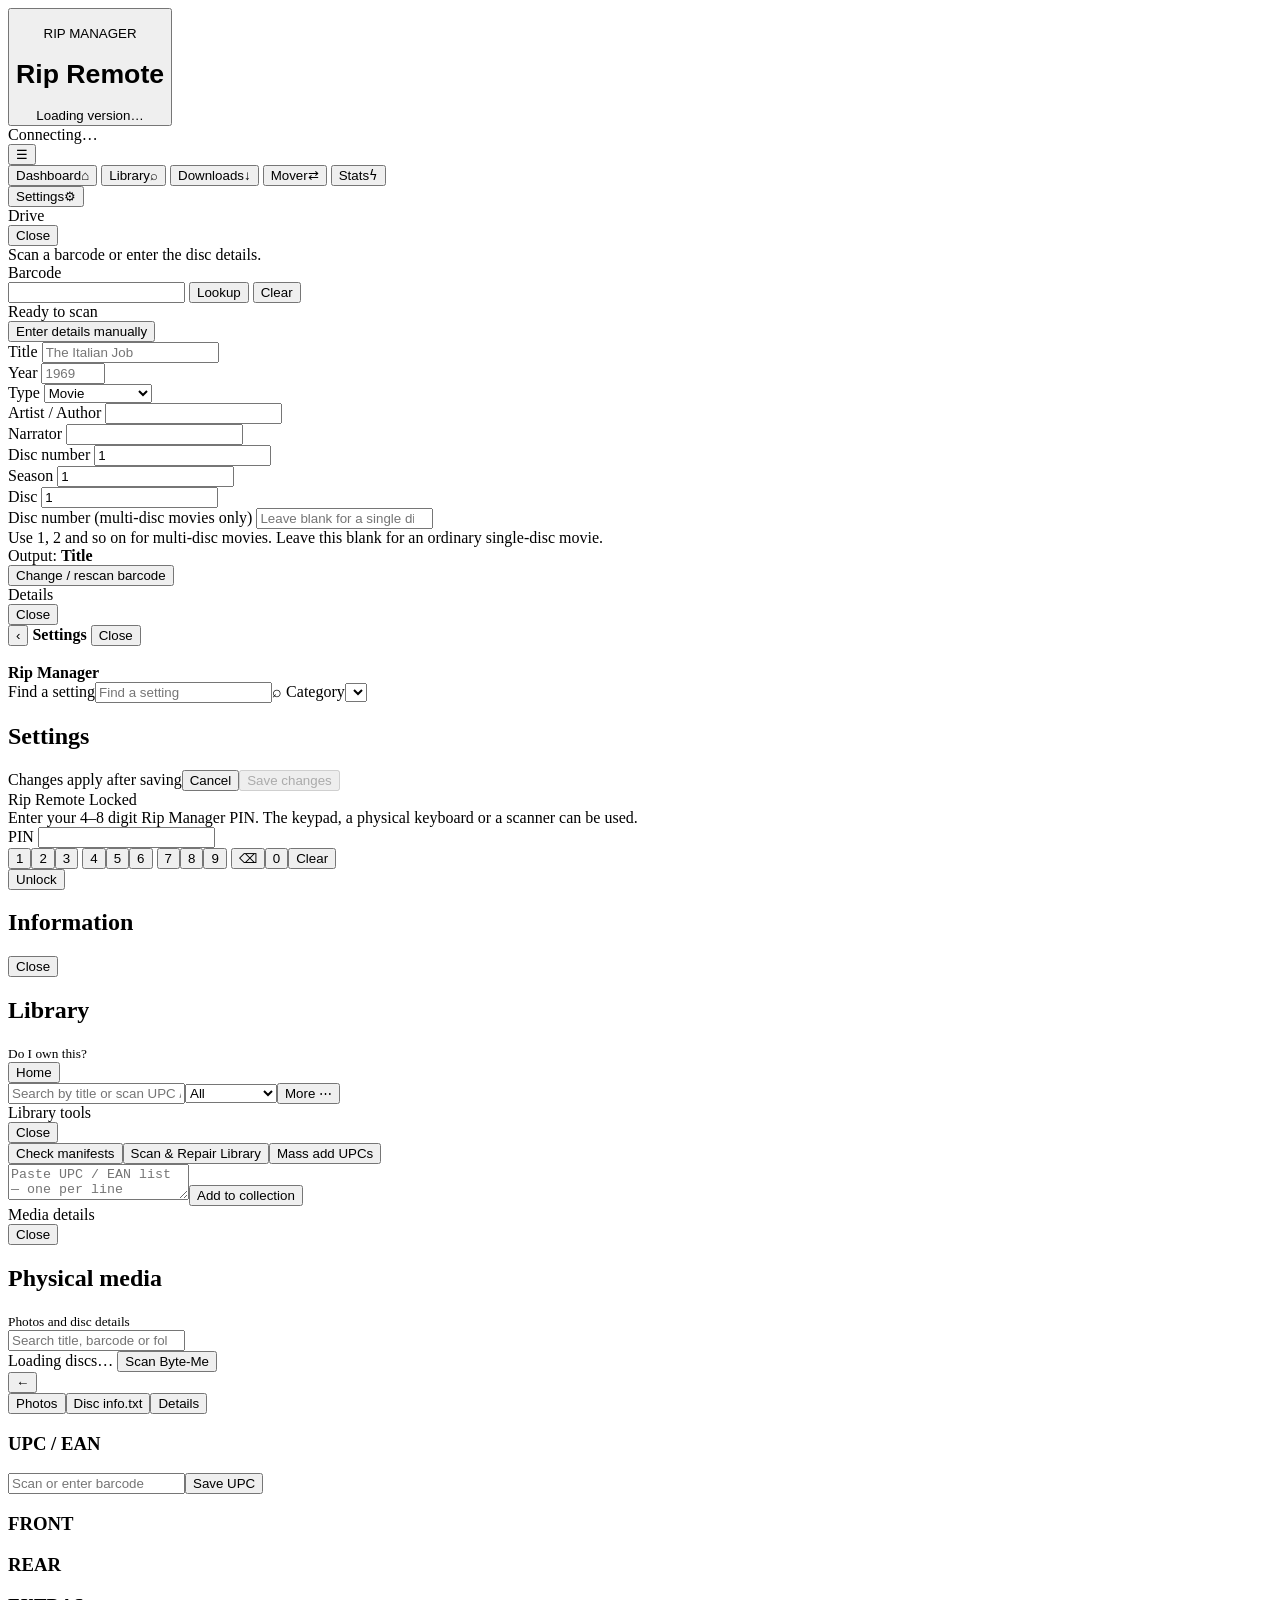
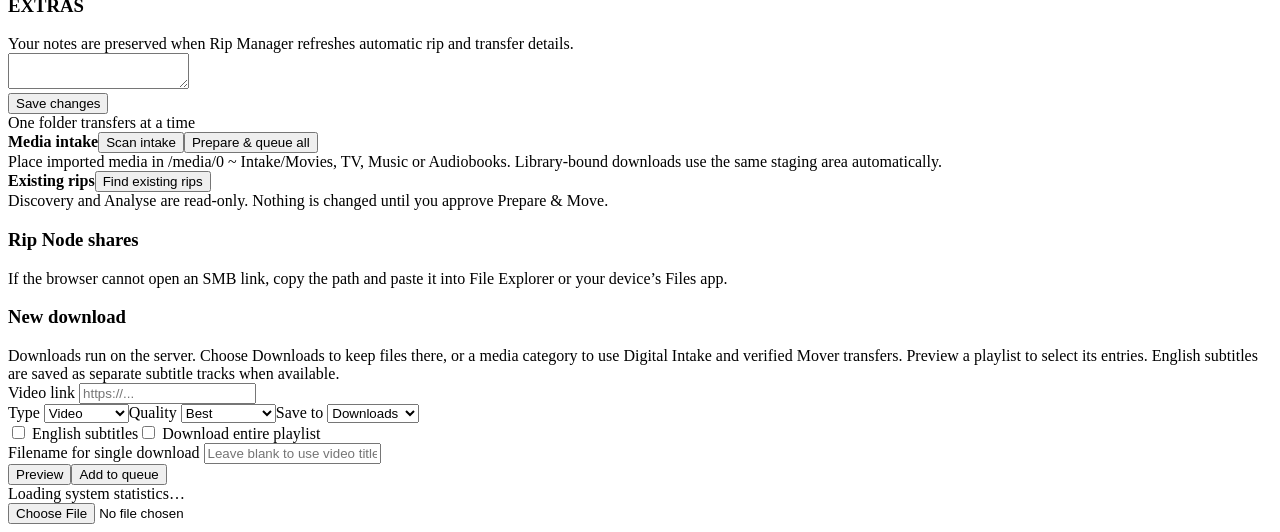
==== rip_manager_container/app/static/index.html @ 4d8cc117 "v0.25.23: responsive Library search with progress feedback" ====
<!doctype html>
<html lang="en" data-theme="dark">
<head>
  <meta charset="utf-8">
  <meta name="viewport" content="width=device-width,initial-scale=1,viewport-fit=cover">
  <meta name="theme-color" content="#000000">
  <title>Rip Remote</title>
  <link rel="manifest" href="/static/site.webmanifest">
  <link rel="stylesheet" href="/static/styles.css?v=0.25.23">
  <link rel="stylesheet" href="/static/archive.css?v=0.25.23">
  <link rel="stylesheet" href="/static/settings.css?v=0.25.23">
  <link rel="stylesheet" href="/static/fluent.css?v=0.25.23">
  <link rel="icon" type="image/png" sizes="32x32" href="/static/icons/favicon-32x32.png?v=0.10.6">
  <link rel="icon" type="image/png" sizes="16x16" href="/static/icons/favicon-16x16.png?v=0.10.6">
  <link rel="apple-touch-icon" sizes="512x512" href="/static/icons/remote-ripper-512.png?v=0.10.6">
</head>
<body>
<div class="app">
  <header class="v02-header">
    <button class="v02-brand" id="brandRefresh" type="button" title="Refresh Rip Manager" aria-label="Refresh Rip Manager">
      <div class="v02-brand-icon-wrap" aria-hidden="true">
        <img class="v02-brand-icon v02-brand-icon-light" src="/static/icons/remote-ripper-header-light.png?v=0.10.6" alt="">
        <img class="v02-brand-icon v02-brand-icon-dark" src="/static/icons/remote-ripper-header-dark.png?v=0.10.6" alt="">
      </div>
      <div class="v02-brand-divider" aria-hidden="true"></div>
      <div class="v02-brand-copy">
        <div class="v02-eyebrow">RIP MANAGER</div>
        <div class="v02-brand-title-row">
          <h1>Rip Remote</h1>
          <div class="v02-version" id="managerVersion">Loading version…</div>
        </div>
      </div>
    </button>
    <div class="v02-actions">
      <span id="connection" class="v02-pill">Connecting…</span>
      <div class="mobile-nav-wrap">
        <button class="v02-icon mobile-nav-toggle" id="mobileNavToggle" type="button" title="Menu" aria-label="Open menu" aria-expanded="false" aria-controls="mobileNavMenu">☰</button>
        <nav class="mobile-nav-menu hidden" id="mobileNavMenu" aria-label="Main menu">
          <button type="button" data-mobile-action="dashboard" data-app-route="dashboard"><span>Dashboard</span><span aria-hidden="true">⌂</span></button>
          <button type="button" data-mobile-action="library" data-app-route="library"><span>Library</span><span aria-hidden="true">⌕</span></button>
          <button type="button" data-mobile-action="downloads" data-app-route="downloads"><span>Downloads</span><span aria-hidden="true">↓</span></button>
          <button type="button" data-mobile-action="mover" data-app-route="mover"><span>Mover</span><span aria-hidden="true">⇄</span></button>
          <button type="button" data-mobile-action="stats" data-app-route="stats"><span>Stats</span><span aria-hidden="true">ϟ</span></button>
          <div class="mobile-nav-divider" aria-hidden="true"></div>
          <button type="button" data-mobile-action="settings"><span>Settings</span><span aria-hidden="true">⚙</span></button>
        </nav>
      </div>
    </div>
  </header>
  <div class="mobile-nav-backdrop hidden" id="mobileNavBackdrop" aria-hidden="true"></div>
  <main id="driveGrid" class="drive-grid" aria-live="polite"></main>
</div>

<div id="intakeModal" class="modal-backdrop hidden">
  <div class="modal" role="dialog" aria-modal="true" aria-labelledby="intakeHeading">
    <div class="modal-head">
      <div class="modal-title" id="intakeHeading">Drive</div>
      <button class="close-btn" data-close="intakeModal">Close</button>
    </div>
    <div class="note" id="intakeNote">Scan a barcode or enter the disc details.</div>
    <div class="disc-label-info hidden" id="discLabelInfo"></div>

    <div id="upcArea" class="intake-section">
      <label for="upcInput">Barcode</label>
      <div class="upc-row">
        <input id="upcInput" inputmode="none" autocomplete="off" aria-label="Barcode scan">
        <button class="primary" type="button" id="lookupButton">Lookup</button>
        <button class="secondary" type="button" id="clearUpc">Clear</button>
      </div>
      <div class="scan-status" id="lookupStatus">Ready to scan</div>
      <div class="actions">
        <button class="secondary action-full" type="button" id="skipUpc">Enter details manually</button>
      </div>
      <div class="drive-popup-actions" id="barcodeActions"></div>
    </div>

    <form id="ripForm" class="intake-section hidden">
      <input id="nodeId" type="hidden">
      <input id="driveName" type="hidden">

      <label for="mediaTitle" id="mediaTitleLabel">Title</label>
      <input id="mediaTitle" required autocomplete="off" placeholder="The Italian Job">

      <div class="row">
        <div>
          <label for="mediaYear">Year</label>
          <input id="mediaYear" type="number" min="1880" max="2200" placeholder="1969">
        </div>
        <div>
          <label for="mediaType">Type</label>
          <select id="mediaType">
            <option value="movie">Movie</option>
            <option value="tv">TV / Box Set</option>
            <option value="music">Music CD</option>
            <option value="audiobook">Audiobook CD</option>
          </select>
        </div>
      </div>

      <div id="audioFields" class="hidden">
        <div class="row">
          <div>
            <label for="mediaCreator" id="mediaCreatorLabel">Artist / Author</label>
            <input id="mediaCreator" autocomplete="off">
          </div>
          <div id="narratorField">
            <label for="mediaNarrator">Narrator</label>
            <input id="mediaNarrator" autocomplete="off">
          </div>
        </div>
        <label for="audioDisc">Disc number</label>
        <input id="audioDisc" type="number" min="1" value="1">
      </div>

      <div id="tvFields" class="row hidden">
        <div>
          <label for="mediaSeason">Season</label>
          <input id="mediaSeason" type="number" min="0" value="1">
        </div>
        <div>
          <label for="mediaDisc">Disc</label>
          <input id="mediaDisc" type="number" min="0" value="1">
        </div>
      </div>

      <div id="movieDiscField" class="hidden">
        <label for="movieDisc">Disc number (multi-disc movies only)</label>
        <input id="movieDisc" type="number" min="1" placeholder="Leave blank for a single disc">
        <div class="note compact-note" data-help-note="Multi-disc movies">Use 1, 2 and so on for multi-disc movies. Leave this blank for an ordinary single-disc movie.</div>
      </div>

      <div class="drive-popup-note">Output: <strong id="folderPreview">Title</strong></div>

      <div class="intake-utility-row">
        <button class="secondary" type="button" id="rescanUpc">Change / rescan barcode</button>
      </div>
      <div class="drive-popup-actions" id="intakeActions"></div>
    </form>
  </div>
</div>

<div id="genericModal" class="modal-backdrop hidden">
  <div class="modal" role="dialog" aria-modal="true" aria-labelledby="genericModalTitle">
    <div class="modal-head">
      <div class="modal-title" id="genericModalTitle">Details</div>
      <button class="close-btn" data-close="genericModal">Close</button>
    </div>
    <div id="genericModalBody"></div>
  </div>
</div>

<section id="overlay" class="overlay hidden" aria-label="Settings">
  <div class="drawer settings-window" role="dialog" aria-modal="true" aria-labelledby="settingsWindowTitle">
    <header class="drawer-head settings-window-head">
      <button class="close-btn drawer-back hidden" id="settingsBackHeader" type="button" aria-label="Back to previous settings page">‹</button>
      <strong id="settingsWindowTitle">Settings</strong>
      <button class="close-btn" id="settingsClose" type="button" aria-label="Close settings">Close</button>
    </header>
    <aside class="settings-sidebar">
      <div class="settings-profile"><img src="/static/icons/favicon-32x32.png" alt=""><div><strong>Rip Manager</strong><small id="settingsVersion"></small></div></div>
      <label class="settings-search-box"><span class="sr-only">Find a setting</span><input id="settingsSearch" type="search" placeholder="Find a setting" autocomplete="off" aria-controls="settingsSearchResults"><span aria-hidden="true">⌕</span></label>
      <label class="settings-mobile-category">Category<select id="settingsCategory" aria-label="Settings category"></select></label>
      <nav id="settingsSidebar" aria-label="Settings categories"></nav>
    </aside>
    <div id="settingsSearchPanel" class="settings-search-panel hidden"><div id="settingsSearchStatus" role="status" aria-live="polite"></div><div id="settingsSearchResults"></div></div>
    <main class="settings-main"><nav id="settingsBreadcrumbs" aria-label="Settings breadcrumb"></nav><h1 id="drawerTitle">Settings</h1><div id="settingsContent"></div></main>
    <footer class="settings-window-footer"><span id="settingsSaveState" role="status">Changes apply after saving</span><button class="secondary" type="button" id="settingsDiscard">Cancel</button><button class="primary" type="button" id="settingsApply" data-settings-action="save" disabled>Save changes</button></footer>
  </div>
</section>

<div id="loginModal" class="modal-backdrop hidden auth-backdrop">
  <div class="modal auth-modal" role="dialog" aria-modal="true" aria-labelledby="loginTitle">
    <div class="modal-title" id="loginTitle">Rip Remote Locked</div>
    <div class="note">Enter your 4–8 digit Rip Manager PIN. The keypad, a physical keyboard or a scanner can be used.</div>
    <form id="loginForm" class="intake-section">
      <label for="loginPin">PIN</label>
      <input id="loginPin" type="password" inputmode="none" pattern="[0-9]{4,8}"
             minlength="4" maxlength="8" autocomplete="off" required>
      <div class="pin-keypad" aria-label="PIN keypad">
        <button type="button" data-pin-key="1">1</button><button type="button" data-pin-key="2">2</button><button type="button" data-pin-key="3">3</button>
        <button type="button" data-pin-key="4">4</button><button type="button" data-pin-key="5">5</button><button type="button" data-pin-key="6">6</button>
        <button type="button" data-pin-key="7">7</button><button type="button" data-pin-key="8">8</button><button type="button" data-pin-key="9">9</button>
        <button type="button" class="pin-control" data-pin-key="backspace" aria-label="Delete last digit">⌫</button><button type="button" data-pin-key="0">0</button><button type="button" class="pin-control" data-pin-key="clear">Clear</button>
      </div>
      <div id="loginError" class="login-error" aria-live="polite"></div>
      <button class="primary" type="submit">Unlock</button>
    </form>
  </div>
</div>

<div id="infoModal" class="modal-backdrop hidden"><section class="modal info-modal" role="dialog" aria-modal="true" aria-labelledby="infoTitle"><header class="modal-head"><h2 id="infoTitle">Information</h2><button id="infoClose" class="close-btn" type="button">Close</button></header><div id="infoBody"></div></section></div>

<div id="toast" class="toast" role="status" aria-live="polite"></div>

<section id="libraryOverlay" class="archive-overlay hidden" aria-label="Library">
  <header class="archive-head"><div><h2>Library</h2><small>Do I own this?</small></div><div class="archive-spacer"></div><button id="libraryHome" class="archive-button">Home</button></header>
  <main class="archive-body library-page">
    <div class="library-search-row"><input id="librarySearch" aria-label="Search library by title or barcode" inputmode="search" autocomplete="off" placeholder="Search by title or scan UPC / EAN"><select id="libraryMediaType" aria-label="Media type"><option value="">All</option><option value="movie">Movies</option><option value="tv">TV</option><option value="music">Music</option><option value="audiobook">Audiobooks</option></select><button id="libraryMore" class="archive-button" type="button">More ⋯</button></div>
    <div id="libraryStatus" class="archive-summary" role="status" aria-live="polite"></div>
    <div class="library-progress-track"><progress id="libraryProgress" aria-label="Library search progress" hidden></progress></div>
    <div id="libraryResults" class="library-title-list"></div>
  </main>
</section>
<div id="libraryMoreModal" class="modal-backdrop hidden"><div class="modal library-more-modal" role="dialog" aria-modal="true" aria-label="Library tools"><div class="modal-head"><div class="modal-title">Library tools</div><button class="close-btn" id="libraryMoreClose">Close</button></div><button id="libraryCheck" class="secondary library-tool-full" type="button">Check manifests</button><button id="libraryHealthScan" class="primary library-tool-full">Scan & Repair Library</button><button id="libraryBulkToggle" class="secondary library-tool-full">Mass add UPCs</button><div id="libraryBulk" class="library-bulk hidden"><textarea id="libraryBulkText" placeholder="Paste UPC / EAN list — one per line"></textarea><button id="libraryBulkAdd" class="primary library-tool-full">Add to collection</button><span id="libraryBulkState"></span></div><div id="libraryToolState" class="note hidden"></div></div></div>
<div id="libraryDetailModal" class="modal-backdrop hidden"><div class="modal library-detail-modal" role="dialog" aria-modal="true" aria-labelledby="libraryDetailTitle"><div class="modal-head"><div class="modal-title" id="libraryDetailTitle">Media details</div><button class="close-btn" id="libraryDetailClose">Close</button></div><div id="libraryDetailBody"></div></div></div>

<section id="archiveOverlay" class="archive-overlay hidden" aria-label="Rip Manager secondary page">
  <header class="archive-head"><div><h2 id="archiveHeading">Physical media</h2><small id="archiveSubheading">Photos and disc details</small></div><div class="archive-spacer"></div></header>
  <main class="archive-body">
    <section id="archiveLibrary" class="archive-panel archive-library active"><div class="archive-library-tools"><input id="archiveSearch" type="search" aria-label="Search physical media" autocomplete="off" placeholder="Search title, barcode or folder…"><div class="archive-library-summary"><span id="archiveCount" class="archive-summary">Loading discs…</span> <button id="archiveScan" class="archive-button">Scan Byte-Me</button></div></div><div id="archiveList" class="archive-list"></div></section>
    <section id="archiveDetail" class="archive-panel archive-detail">
      <div class="archive-detail-title"><button id="archiveBack" class="archive-button">←</button><div><strong id="archiveDetailName"></strong><small id="archiveDetailMeta"></small></div></div>
      <nav class="archive-tabs"><button class="archive-detail-tab active" data-detail-panel="archivePhotos">Photos</button><button class="archive-detail-tab" data-detail-panel="archiveText">Disc info.txt</button><button class="archive-detail-tab" data-detail-panel="archiveManifest">Details</button></nav>
      <div id="archivePhotos" class="archive-detail-panel archive-photos active">
        <section class="archive-photo-section archive-barcode-section"><h3>UPC / EAN</h3><div class="archive-save-row"><input id="archiveBarcode" type="text" inputmode="numeric" autocomplete="off" placeholder="Scan or enter barcode"><button id="archiveSaveBarcode" class="archive-button" type="button">Save UPC</button><span id="archiveBarcodeState" class="archive-save-state"></span></div></section>
        <section class="archive-photo-section archive-front-section"><h3>FRONT</h3><div id="archiveFront" class="archive-slot" role="button" tabindex="0" aria-label="Add front photo" data-add="front"></div></section>
        <section class="archive-photo-section archive-rear-section"><h3>REAR</h3><div id="archiveRear" class="archive-slot" role="button" tabindex="0" aria-label="Add rear photo" data-add="rear"></div></section>
        <section class="archive-photo-section archive-extras"><h3>EXTRAS</h3><div id="archiveExtras" class="archive-extra-strip"></div></section>
      </div>
      <div id="archiveManifest" class="archive-detail-panel library-manifest"></div>
      <div id="archiveText" class="archive-detail-panel archive-text"><div class="archive-info-note" data-help-note="Disc notes">Your notes are preserved when Rip Manager refreshes automatic rip and transfer details.</div><textarea id="archiveTextArea" class="archive-textarea" spellcheck="false"></textarea><div class="archive-save-row"><button id="archiveSaveText" class="archive-button">Save changes</button><span id="archiveTextState" class="archive-save-state"></span></div></div>
    </section>
    <section id="archiveTransfers" class="archive-panel archive-transfers">
      <div><span class="archive-summary">One folder transfers at a time</span></div>
      <section class="recovery-section">
        <div class="archive-library-summary"><strong>Media intake</strong><button id="intakeScan" class="archive-button" type="button">Scan intake</button><button id="intakeQueue" class="archive-button" type="button">Prepare & queue all</button></div>
        <div class="note" data-help-note="Where to put imported media">Place imported media in /media/0 ~ Intake/Movies, TV, Music or Audiobooks. Library-bound downloads use the same staging area automatically.</div>
        <div id="intakeList" class="transfer-list"></div>
      </section>
      <section class="recovery-section">
        <div class="archive-library-summary"><strong>Existing rips</strong><button id="recoveryScan" class="archive-button" type="button">Find existing rips</button></div>
        <div class="note">Discovery and Analyse are read-only. Nothing is changed until you approve Prepare & Move.</div>
        <div id="recoveryList" class="transfer-list"></div>
      </section>
      <div id="transferList" class="transfer-list"></div>
      <section class="mover-shares-section">
        <h3>Rip Node shares</h3>
        <div id="moverShares" class="shares"></div>
        <div class="note share-note" data-help-note="Opening network shares">If the browser cannot open an SMB link, copy the path and paste it into File Explorer or your device’s Files app.</div>
      </section>
    </section>
    <section id="archiveDownloads" class="archive-panel archive-transfers">
      <form id="downloadForm" class="download-form"><div class="download-form-heading"><h3>New download</h3><div data-help-note="Download options">Downloads run on the server. Choose Downloads to keep files there, or a media category to use Digital Intake and verified Mover transfers. Preview a playlist to select its entries. English subtitles are saved as separate subtitle tracks when available.</div></div>
        <label>Video link <input name="url" type="url" required placeholder="https://..."></label>
        <div class="download-options"><label>Type <select name="media_type"><option value="video">Video</option><option value="audio">Audio only</option></select></label><label>Quality <select name="quality"><option value="best">Best</option><option value="1080">Up to 1080p</option><option value="720">Up to 720p</option><option value="480">Up to 480p</option></select></label><label>Save to <select name="destination"><option value="downloads">Downloads</option><option value="movie">Movies</option><option value="tv">TV</option><option value="music">Music</option><option value="audiobook">Audiobooks</option></select></label></div>
        <div class="download-options"><label><input type="checkbox" name="subtitles"> English subtitles</label><label><input type="checkbox" name="playlist"> Download entire playlist</label></div>
        <label id="downloadNameRow">Filename for single download <input name="custom_name" type="text" maxlength="180" placeholder="Leave blank to use video title"></label>
        <div id="downloadPreview" class="download-preview" hidden></div>
        <div class="download-options"><button type="button" id="previewDownload" class="archive-button">Preview</button><button type="submit" class="archive-button">Add to queue</button></div>
      </form>
      <div id="downloadList" class="transfer-list"></div>
    </section>
    <section id="archiveStats" class="archive-panel archive-stats">
      <div id="statsPageContent"><div class="note">Loading system statistics…</div></div>
    </section>
  </main>
</section>
<input id="archiveFile" class="archive-file" type="file" accept="image/jpeg,image/png,image/webp,image/heic,image/heif" capture="environment">

<script src="/static/ui.js?v=0.25.23"></script>
<script src="/static/app.js?v=0.25.23"></script>
<script src="/static/settings.js?v=0.25.23"></script>
<script src="/static/downloads.js?v=0.25.23"></script>
<script src="/static/transfer_view.js?v=0.25.23"></script>
<script src="/static/archive.js?v=0.25.23"></script>
<script src="/static/library.js?v=0.25.23"></script>
</body>
</html>
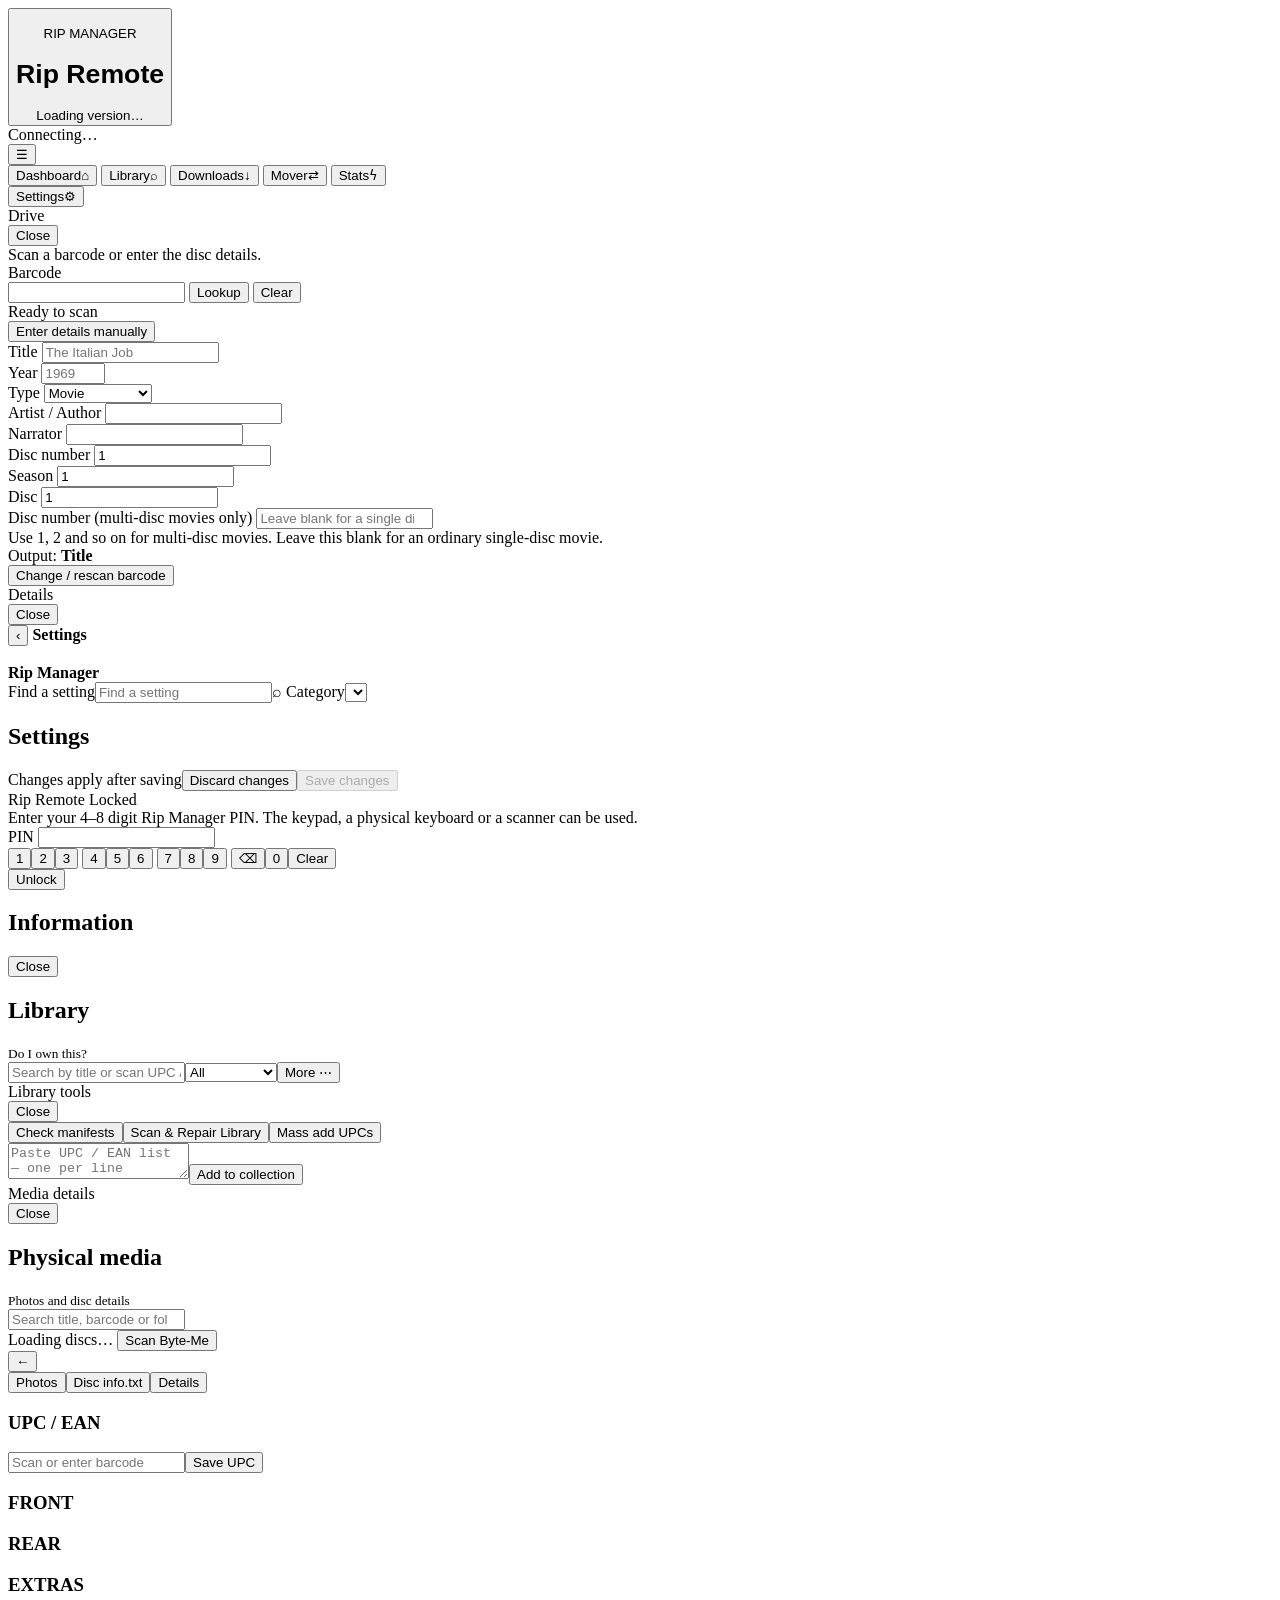
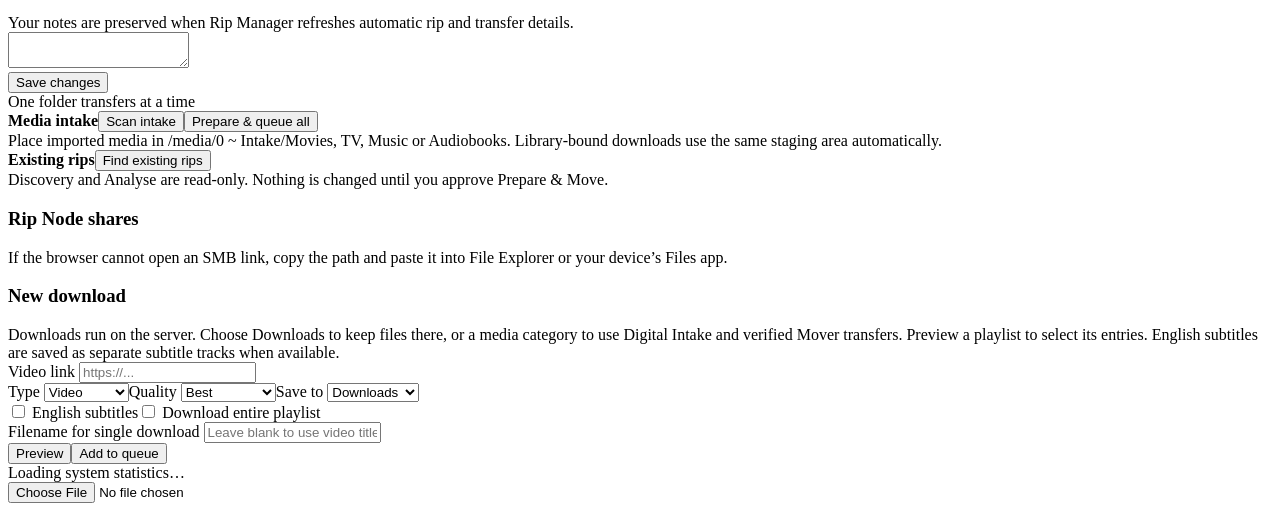
==== commit f55cce42: "v0.25.24: polish shared surfaces, popups and persistent page navigation" ====
--- a/rip_manager_container/app/static/index.html
+++ b/rip_manager_container/app/static/index.html
@@ -6,10 +6,10 @@
   <meta name="theme-color" content="#000000">
   <title>Rip Remote</title>
   <link rel="manifest" href="/static/site.webmanifest">
-  <link rel="stylesheet" href="/static/styles.css?v=0.25.23">
-  <link rel="stylesheet" href="/static/archive.css?v=0.25.23">
-  <link rel="stylesheet" href="/static/settings.css?v=0.25.23">
-  <link rel="stylesheet" href="/static/fluent.css?v=0.25.23">
+  <link rel="stylesheet" href="/static/styles.css?v=0.25.24">
+  <link rel="stylesheet" href="/static/archive.css?v=0.25.24">
+  <link rel="stylesheet" href="/static/settings.css?v=0.25.24">
+  <link rel="stylesheet" href="/static/fluent.css?v=0.25.24">
   <link rel="icon" type="image/png" sizes="32x32" href="/static/icons/favicon-32x32.png?v=0.10.6">
   <link rel="icon" type="image/png" sizes="16x16" href="/static/icons/favicon-16x16.png?v=0.10.6">
   <link rel="apple-touch-icon" sizes="512x512" href="/static/icons/remote-ripper-512.png?v=0.10.6">
@@ -42,7 +42,7 @@
           <button type="button" data-mobile-action="mover" data-app-route="mover"><span>Mover</span><span aria-hidden="true">⇄</span></button>
           <button type="button" data-mobile-action="stats" data-app-route="stats"><span>Stats</span><span aria-hidden="true">ϟ</span></button>
           <div class="mobile-nav-divider" aria-hidden="true"></div>
-          <button type="button" data-mobile-action="settings"><span>Settings</span><span aria-hidden="true">⚙</span></button>
+          <button type="button" data-mobile-action="settings" data-app-route="settings"><span>Settings</span><span aria-hidden="true">⚙</span></button>
         </nav>
       </div>
     </div>
@@ -150,11 +150,10 @@
 </div>
 
 <section id="overlay" class="overlay hidden" aria-label="Settings">
-  <div class="drawer settings-window" role="dialog" aria-modal="true" aria-labelledby="settingsWindowTitle">
+  <div class="drawer settings-window" aria-labelledby="settingsWindowTitle">
     <header class="drawer-head settings-window-head">
       <button class="close-btn drawer-back hidden" id="settingsBackHeader" type="button" aria-label="Back to previous settings page">‹</button>
       <strong id="settingsWindowTitle">Settings</strong>
-      <button class="close-btn" id="settingsClose" type="button" aria-label="Close settings">Close</button>
     </header>
     <aside class="settings-sidebar">
       <div class="settings-profile"><img src="/static/icons/favicon-32x32.png" alt=""><div><strong>Rip Manager</strong><small id="settingsVersion"></small></div></div>
@@ -164,7 +163,7 @@
     </aside>
     <div id="settingsSearchPanel" class="settings-search-panel hidden"><div id="settingsSearchStatus" role="status" aria-live="polite"></div><div id="settingsSearchResults"></div></div>
     <main class="settings-main"><nav id="settingsBreadcrumbs" aria-label="Settings breadcrumb"></nav><h1 id="drawerTitle">Settings</h1><div id="settingsContent"></div></main>
-    <footer class="settings-window-footer"><span id="settingsSaveState" role="status">Changes apply after saving</span><button class="secondary" type="button" id="settingsDiscard">Cancel</button><button class="primary" type="button" id="settingsApply" data-settings-action="save" disabled>Save changes</button></footer>
+    <footer class="settings-window-footer"><span id="settingsSaveState" role="status">Changes apply after saving</span><button class="secondary" type="button" id="settingsDiscard">Discard changes</button><button class="primary" type="button" id="settingsApply" data-settings-action="save" disabled>Save changes</button></footer>
   </div>
 </section>
 
@@ -188,12 +187,16 @@
   </div>
 </div>
 
+<dialog id="confirmationDialog" class="confirmation-dialog" aria-labelledby="confirmationTitle" aria-describedby="confirmationMessage">
+  <div class="confirmation-content"><h2 id="confirmationTitle">Please confirm</h2><p id="confirmationMessage"></p></div>
+  <div class="confirmation-actions"><button type="button" id="confirmationCancel" class="secondary" autofocus>Cancel</button><button type="button" id="confirmationAccept" class="primary">Continue</button></div>
+</dialog>
 <div id="infoModal" class="modal-backdrop hidden"><section class="modal info-modal" role="dialog" aria-modal="true" aria-labelledby="infoTitle"><header class="modal-head"><h2 id="infoTitle">Information</h2><button id="infoClose" class="close-btn" type="button">Close</button></header><div id="infoBody"></div></section></div>
 
 <div id="toast" class="toast" role="status" aria-live="polite"></div>
 
 <section id="libraryOverlay" class="archive-overlay hidden" aria-label="Library">
-  <header class="archive-head"><div><h2>Library</h2><small>Do I own this?</small></div><div class="archive-spacer"></div><button id="libraryHome" class="archive-button">Home</button></header>
+  <header class="archive-head"><div><h2>Library</h2><small>Do I own this?</small></div><div class="archive-spacer"></div></header>
   <main class="archive-body library-page">
     <div class="library-search-row"><input id="librarySearch" aria-label="Search library by title or barcode" inputmode="search" autocomplete="off" placeholder="Search by title or scan UPC / EAN"><select id="libraryMediaType" aria-label="Media type"><option value="">All</option><option value="movie">Movies</option><option value="tv">TV</option><option value="music">Music</option><option value="audiobook">Audiobooks</option></select><button id="libraryMore" class="archive-button" type="button">More ⋯</button></div>
     <div id="libraryStatus" class="archive-summary" role="status" aria-live="polite"></div>
@@ -257,12 +260,12 @@
 </section>
 <input id="archiveFile" class="archive-file" type="file" accept="image/jpeg,image/png,image/webp,image/heic,image/heif" capture="environment">
 
-<script src="/static/ui.js?v=0.25.23"></script>
-<script src="/static/app.js?v=0.25.23"></script>
-<script src="/static/settings.js?v=0.25.23"></script>
-<script src="/static/downloads.js?v=0.25.23"></script>
-<script src="/static/transfer_view.js?v=0.25.23"></script>
-<script src="/static/archive.js?v=0.25.23"></script>
-<script src="/static/library.js?v=0.25.23"></script>
+<script src="/static/ui.js?v=0.25.24"></script>
+<script src="/static/app.js?v=0.25.24"></script>
+<script src="/static/settings.js?v=0.25.24"></script>
+<script src="/static/downloads.js?v=0.25.24"></script>
+<script src="/static/transfer_view.js?v=0.25.24"></script>
+<script src="/static/archive.js?v=0.25.24"></script>
+<script src="/static/library.js?v=0.25.24"></script>
 </body>
 </html>
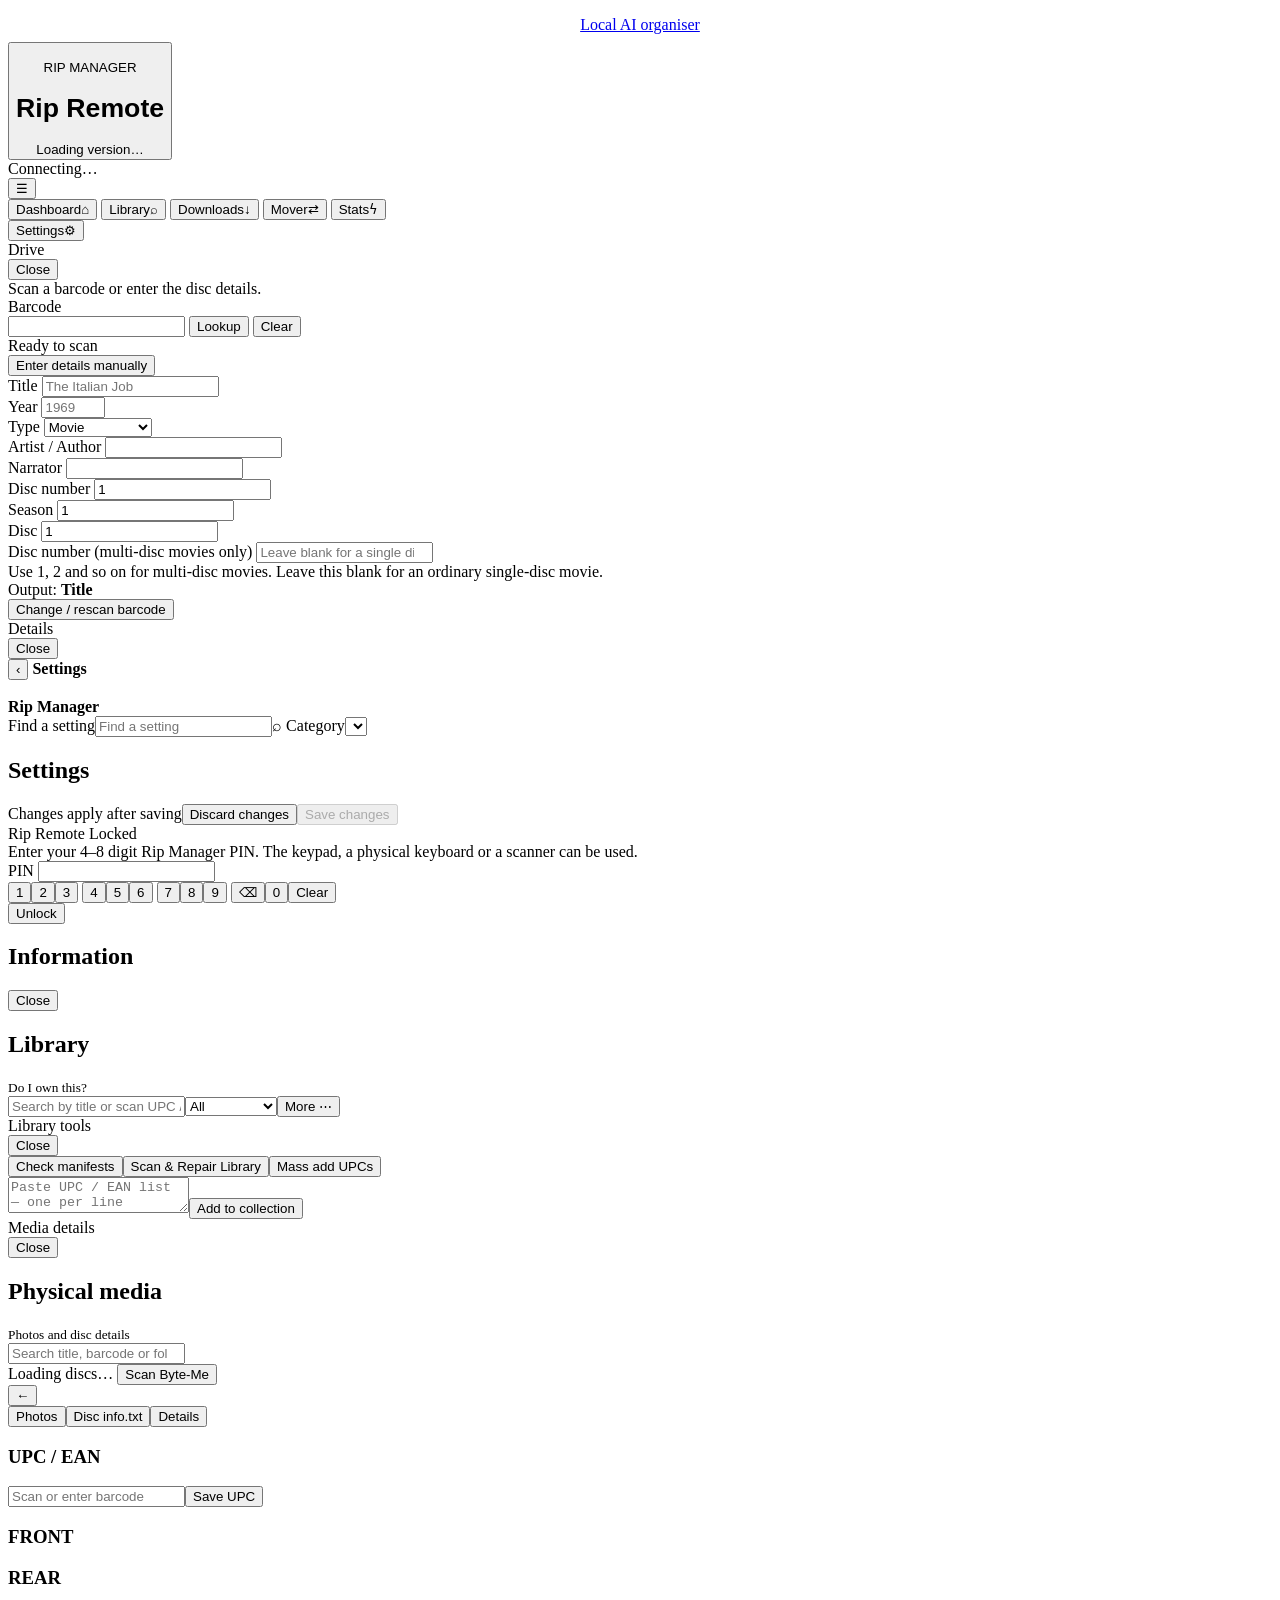
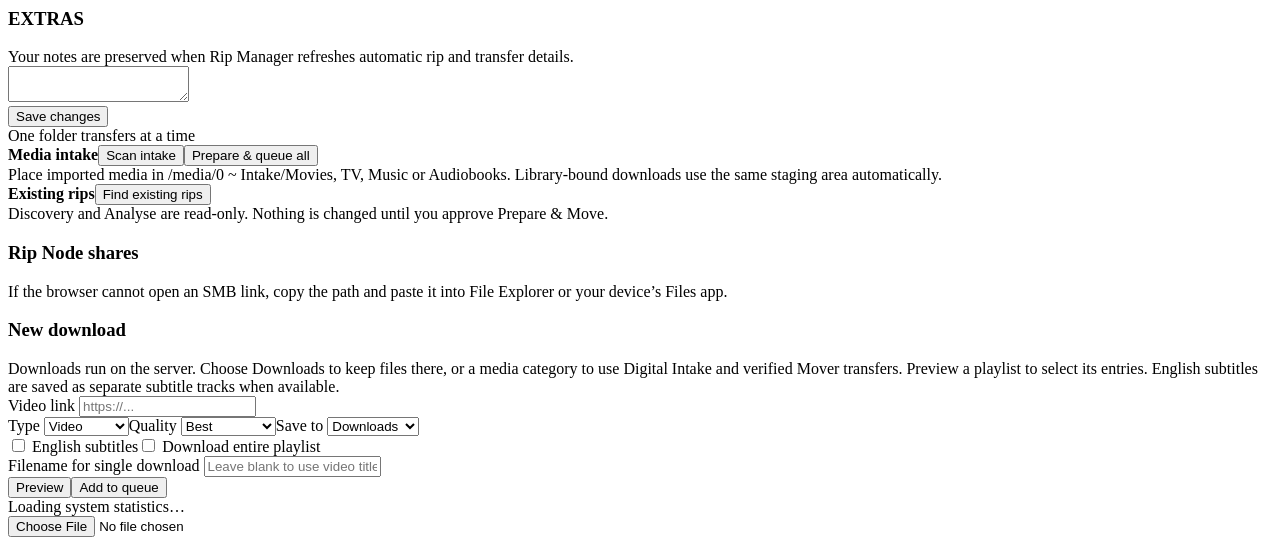
==== commit cb85a44e: "Add constrained local Ollama organiser with preview, undo and weekly processing" ====
--- a/rip_manager_container/app/static/index.html
+++ b/rip_manager_container/app/static/index.html
@@ -6,15 +6,16 @@
   <meta name="theme-color" content="#000000">
   <title>Rip Remote</title>
   <link rel="manifest" href="/static/site.webmanifest">
-  <link rel="stylesheet" href="/static/styles.css?v=0.25.24">
-  <link rel="stylesheet" href="/static/archive.css?v=0.25.24">
-  <link rel="stylesheet" href="/static/settings.css?v=0.25.24">
-  <link rel="stylesheet" href="/static/fluent.css?v=0.25.24">
+  <link rel="stylesheet" href="/static/styles.css?v=0.25.27">
+  <link rel="stylesheet" href="/static/archive.css?v=0.25.27">
+  <link rel="stylesheet" href="/static/settings.css?v=0.25.27">
+  <link rel="stylesheet" href="/static/fluent.css?v=0.25.27">
   <link rel="icon" type="image/png" sizes="32x32" href="/static/icons/favicon-32x32.png?v=0.10.6">
   <link rel="icon" type="image/png" sizes="16x16" href="/static/icons/favicon-16x16.png?v=0.10.6">
   <link rel="apple-touch-icon" sizes="512x512" href="/static/icons/remote-ripper-512.png?v=0.10.6">
 </head>
 <body>
+<a href="/local-ai" style="display:block;padding:8px;text-align:center">Local AI organiser</a>
 <div class="app">
   <header class="v02-header">
     <button class="v02-brand" id="brandRefresh" type="button" title="Refresh Rip Manager" aria-label="Refresh Rip Manager">
@@ -67,7 +68,7 @@
         <button class="primary" type="button" id="lookupButton">Lookup</button>
         <button class="secondary" type="button" id="clearUpc">Clear</button>
       </div>
-      <div class="scan-status" id="lookupStatus">Ready to scan</div>
+      <div class="scan-status" id="lookupStatus" role="status" aria-live="polite" aria-atomic="true">Ready to scan</div>
       <div class="actions">
         <button class="secondary action-full" type="button" id="skipUpc">Enter details manually</button>
       </div>
@@ -204,7 +205,7 @@
     <div id="libraryResults" class="library-title-list"></div>
   </main>
 </section>
-<div id="libraryMoreModal" class="modal-backdrop hidden"><div class="modal library-more-modal" role="dialog" aria-modal="true" aria-label="Library tools"><div class="modal-head"><div class="modal-title">Library tools</div><button class="close-btn" id="libraryMoreClose">Close</button></div><button id="libraryCheck" class="secondary library-tool-full" type="button">Check manifests</button><button id="libraryHealthScan" class="primary library-tool-full">Scan & Repair Library</button><button id="libraryBulkToggle" class="secondary library-tool-full">Mass add UPCs</button><div id="libraryBulk" class="library-bulk hidden"><textarea id="libraryBulkText" placeholder="Paste UPC / EAN list — one per line"></textarea><button id="libraryBulkAdd" class="primary library-tool-full">Add to collection</button><span id="libraryBulkState"></span></div><div id="libraryToolState" class="note hidden"></div></div></div>
+<div id="libraryMoreModal" class="modal-backdrop hidden"><div class="modal library-more-modal" role="dialog" aria-modal="true" aria-label="Library tools"><div class="modal-head"><div class="modal-title">Library tools</div><button class="close-btn" id="libraryMoreClose">Close</button></div><button id="libraryCheck" class="secondary library-tool-full" type="button">Check manifests</button><button id="libraryHealthScan" class="primary library-tool-full">Scan & Repair Library</button><button id="libraryBulkToggle" class="secondary library-tool-full">Mass add UPCs</button><div id="libraryBulk" class="library-bulk hidden"><textarea id="libraryBulkText" aria-label="UPC or EAN codes, one per line" placeholder="Paste UPC / EAN list — one per line"></textarea><button id="libraryBulkAdd" class="primary library-tool-full">Add to collection</button><span id="libraryBulkState" role="status" aria-live="polite" aria-atomic="true"></span></div><div id="libraryToolState" role="status" aria-live="polite" aria-atomic="true" class="note hidden"></div></div></div>
 <div id="libraryDetailModal" class="modal-backdrop hidden"><div class="modal library-detail-modal" role="dialog" aria-modal="true" aria-labelledby="libraryDetailTitle"><div class="modal-head"><div class="modal-title" id="libraryDetailTitle">Media details</div><button class="close-btn" id="libraryDetailClose">Close</button></div><div id="libraryDetailBody"></div></div></div>
 
 <section id="archiveOverlay" class="archive-overlay hidden" aria-label="Rip Manager secondary page">
@@ -212,19 +213,19 @@
   <main class="archive-body">
     <section id="archiveLibrary" class="archive-panel archive-library active"><div class="archive-library-tools"><input id="archiveSearch" type="search" aria-label="Search physical media" autocomplete="off" placeholder="Search title, barcode or folder…"><div class="archive-library-summary"><span id="archiveCount" class="archive-summary">Loading discs…</span> <button id="archiveScan" class="archive-button">Scan Byte-Me</button></div></div><div id="archiveList" class="archive-list"></div></section>
     <section id="archiveDetail" class="archive-panel archive-detail">
-      <div class="archive-detail-title"><button id="archiveBack" class="archive-button">←</button><div><strong id="archiveDetailName"></strong><small id="archiveDetailMeta"></small></div></div>
-      <nav class="archive-tabs"><button class="archive-detail-tab active" data-detail-panel="archivePhotos">Photos</button><button class="archive-detail-tab" data-detail-panel="archiveText">Disc info.txt</button><button class="archive-detail-tab" data-detail-panel="archiveManifest">Details</button></nav>
-      <div id="archivePhotos" class="archive-detail-panel archive-photos active">
-        <section class="archive-photo-section archive-barcode-section"><h3>UPC / EAN</h3><div class="archive-save-row"><input id="archiveBarcode" type="text" inputmode="numeric" autocomplete="off" placeholder="Scan or enter barcode"><button id="archiveSaveBarcode" class="archive-button" type="button">Save UPC</button><span id="archiveBarcodeState" class="archive-save-state"></span></div></section>
+      <div class="archive-detail-title"><button id="archiveBack" class="archive-button" aria-label="Back to Library">←</button><div><strong id="archiveDetailName"></strong><small id="archiveDetailMeta"></small></div></div>
+      <nav class="archive-tabs" role="tablist" aria-label="Media details"><button class="archive-detail-tab active" id="tab-archivePhotos" role="tab" aria-controls="archivePhotos" aria-selected="true" tabindex="0" data-detail-panel="archivePhotos">Photos</button><button class="archive-detail-tab" id="tab-archiveText" role="tab" aria-controls="archiveText" aria-selected="false" tabindex="-1" data-detail-panel="archiveText">Disc info.txt</button><button class="archive-detail-tab" id="tab-archiveManifest" role="tab" aria-controls="archiveManifest" aria-selected="false" tabindex="-1" data-detail-panel="archiveManifest">Details</button></nav>
+      <div id="archivePhotos" role="tabpanel" aria-labelledby="tab-archivePhotos" class="archive-detail-panel archive-photos active">
+        <section class="archive-photo-section archive-barcode-section"><h3>UPC / EAN</h3><div class="archive-save-row"><input id="archiveBarcode" type="text" inputmode="numeric" autocomplete="off" placeholder="Scan or enter barcode"><button id="archiveSaveBarcode" class="archive-button" type="button">Save UPC</button><span id="archiveBarcodeState" role="status" aria-live="polite" aria-atomic="true" class="archive-save-state"></span></div></section>
         <section class="archive-photo-section archive-front-section"><h3>FRONT</h3><div id="archiveFront" class="archive-slot" role="button" tabindex="0" aria-label="Add front photo" data-add="front"></div></section>
         <section class="archive-photo-section archive-rear-section"><h3>REAR</h3><div id="archiveRear" class="archive-slot" role="button" tabindex="0" aria-label="Add rear photo" data-add="rear"></div></section>
         <section class="archive-photo-section archive-extras"><h3>EXTRAS</h3><div id="archiveExtras" class="archive-extra-strip"></div></section>
       </div>
-      <div id="archiveManifest" class="archive-detail-panel library-manifest"></div>
-      <div id="archiveText" class="archive-detail-panel archive-text"><div class="archive-info-note" data-help-note="Disc notes">Your notes are preserved when Rip Manager refreshes automatic rip and transfer details.</div><textarea id="archiveTextArea" class="archive-textarea" spellcheck="false"></textarea><div class="archive-save-row"><button id="archiveSaveText" class="archive-button">Save changes</button><span id="archiveTextState" class="archive-save-state"></span></div></div>
+      <div id="archiveManifest" role="tabpanel" aria-labelledby="tab-archiveManifest" class="archive-detail-panel library-manifest"></div>
+      <div id="archiveText" role="tabpanel" aria-labelledby="tab-archiveText" class="archive-detail-panel archive-text"><div class="archive-info-note" data-help-note="Disc notes">Your notes are preserved when Rip Manager refreshes automatic rip and transfer details.</div><textarea id="archiveTextArea" class="archive-textarea" spellcheck="false"></textarea><div class="archive-save-row"><button id="archiveSaveText" class="archive-button">Save changes</button><span id="archiveTextState" role="status" aria-live="polite" aria-atomic="true" class="archive-save-state"></span></div></div>
     </section>
     <section id="archiveTransfers" class="archive-panel archive-transfers">
-      <div><span class="archive-summary">One folder transfers at a time</span></div>
+      <div><span class="archive-summary">One folder transfers at a time</span><div id="moverActionState" class="action-state" role="status" aria-live="polite" hidden></div></div>
       <section class="recovery-section">
         <div class="archive-library-summary"><strong>Media intake</strong><button id="intakeScan" class="archive-button" type="button">Scan intake</button><button id="intakeQueue" class="archive-button" type="button">Prepare & queue all</button></div>
         <div class="note" data-help-note="Where to put imported media">Place imported media in /media/0 ~ Intake/Movies, TV, Music or Audiobooks. Library-bound downloads use the same staging area automatically.</div>
@@ -251,6 +252,7 @@
         <div id="downloadPreview" class="download-preview" hidden></div>
         <div class="download-options"><button type="button" id="previewDownload" class="archive-button">Preview</button><button type="submit" class="archive-button">Add to queue</button></div>
       </form>
+      <div id="downloadActionState" class="action-state" role="status" aria-live="polite" hidden></div>
       <div id="downloadList" class="transfer-list"></div>
     </section>
     <section id="archiveStats" class="archive-panel archive-stats">
@@ -260,12 +262,15 @@
 </section>
 <input id="archiveFile" class="archive-file" type="file" accept="image/jpeg,image/png,image/webp,image/heic,image/heif" capture="environment">
 
-<script src="/static/ui.js?v=0.25.24"></script>
-<script src="/static/app.js?v=0.25.24"></script>
-<script src="/static/settings.js?v=0.25.24"></script>
-<script src="/static/downloads.js?v=0.25.24"></script>
-<script src="/static/transfer_view.js?v=0.25.24"></script>
-<script src="/static/archive.js?v=0.25.24"></script>
-<script src="/static/library.js?v=0.25.24"></script>
+<script src="/static/navigation.js?v=0.25.27"></script>
+<script src="/static/actions.js?v=0.25.27"></script>
+<script src="/static/ui.js?v=0.25.27"></script>
+<script src="/static/dialogs.js?v=0.25.27"></script>
+<script src="/static/app.js?v=0.25.27"></script>
+<script src="/static/settings.js?v=0.25.27"></script>
+<script src="/static/downloads.js?v=0.25.27"></script>
+<script src="/static/transfer_view.js?v=0.25.27"></script>
+<script src="/static/archive.js?v=0.25.27"></script>
+<script src="/static/library.js?v=0.25.27"></script>
 </body>
 </html>
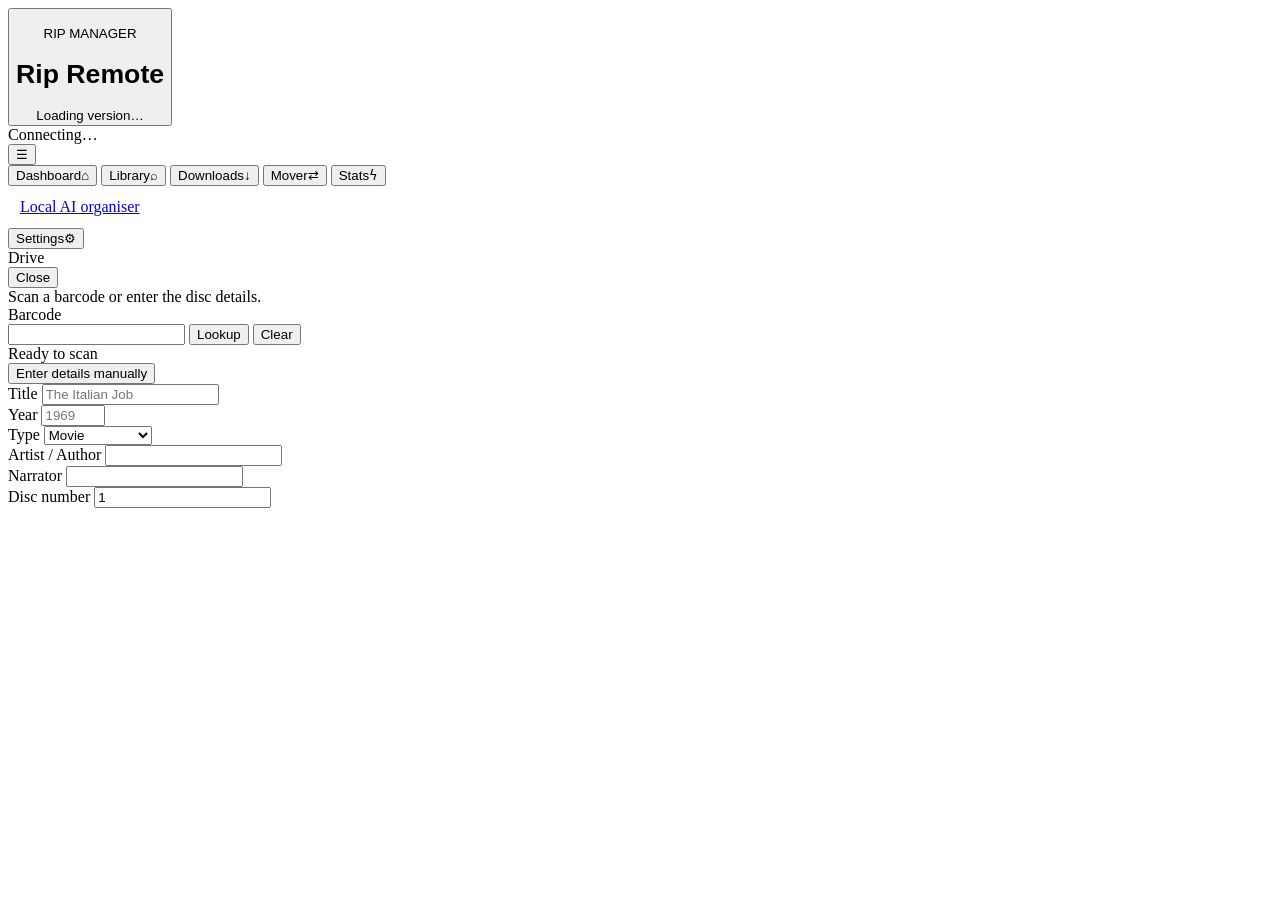
==== commit f85a6aa7: "Preserve dashboard dimensions and skip duplicate archived folder records" ====
--- a/rip_manager_container/app/static/index.html
+++ b/rip_manager_container/app/static/index.html
@@ -15,7 +15,6 @@
   <link rel="apple-touch-icon" sizes="512x512" href="/static/icons/remote-ripper-512.png?v=0.10.6">
 </head>
 <body>
-<a href="/local-ai" style="display:block;padding:8px;text-align:center">Local AI organiser</a>
 <div class="app">
   <header class="v02-header">
     <button class="v02-brand" id="brandRefresh" type="button" title="Refresh Rip Manager" aria-label="Refresh Rip Manager">
@@ -42,6 +41,7 @@
           <button type="button" data-mobile-action="downloads" data-app-route="downloads"><span>Downloads</span><span aria-hidden="true">↓</span></button>
           <button type="button" data-mobile-action="mover" data-app-route="mover"><span>Mover</span><span aria-hidden="true">⇄</span></button>
           <button type="button" data-mobile-action="stats" data-app-route="stats"><span>Stats</span><span aria-hidden="true">ϟ</span></button>
+          <a href="/local-ai" style="display:block;padding:12px">Local AI organiser</a>
           <div class="mobile-nav-divider" aria-hidden="true"></div>
           <button type="button" data-mobile-action="settings" data-app-route="settings"><span>Settings</span><span aria-hidden="true">⚙</span></button>
         </nav>
@@ -113,164 +113,4 @@
         <input id="audioDisc" type="number" min="1" value="1">
       </div>
 
-      <div id="tvFields" class="row hidden">
-        <div>
-          <label for="mediaSeason">Season</label>
-          <input id="mediaSeason" type="number" min="0" value="1">
-        </div>
-        <div>
-          <label for="mediaDisc">Disc</label>
-          <input id="mediaDisc" type="number" min="0" value="1">
-        </div>
-      </div>
-
-      <div id="movieDiscField" class="hidden">
-        <label for="movieDisc">Disc number (multi-disc movies only)</label>
-        <input id="movieDisc" type="number" min="1" placeholder="Leave blank for a single disc">
-        <div class="note compact-note" data-help-note="Multi-disc movies">Use 1, 2 and so on for multi-disc movies. Leave this blank for an ordinary single-disc movie.</div>
-      </div>
-
-      <div class="drive-popup-note">Output: <strong id="folderPreview">Title</strong></div>
-
-      <div class="intake-utility-row">
-        <button class="secondary" type="button" id="rescanUpc">Change / rescan barcode</button>
-      </div>
-      <div class="drive-popup-actions" id="intakeActions"></div>
-    </form>
-  </div>
-</div>
-
-<div id="genericModal" class="modal-backdrop hidden">
-  <div class="modal" role="dialog" aria-modal="true" aria-labelledby="genericModalTitle">
-    <div class="modal-head">
-      <div class="modal-title" id="genericModalTitle">Details</div>
-      <button class="close-btn" data-close="genericModal">Close</button>
-    </div>
-    <div id="genericModalBody"></div>
-  </div>
-</div>
-
-<section id="overlay" class="overlay hidden" aria-label="Settings">
-  <div class="drawer settings-window" aria-labelledby="settingsWindowTitle">
-    <header class="drawer-head settings-window-head">
-      <button class="close-btn drawer-back hidden" id="settingsBackHeader" type="button" aria-label="Back to previous settings page">‹</button>
-      <strong id="settingsWindowTitle">Settings</strong>
-    </header>
-    <aside class="settings-sidebar">
-      <div class="settings-profile"><img src="/static/icons/favicon-32x32.png" alt=""><div><strong>Rip Manager</strong><small id="settingsVersion"></small></div></div>
-      <label class="settings-search-box"><span class="sr-only">Find a setting</span><input id="settingsSearch" type="search" placeholder="Find a setting" autocomplete="off" aria-controls="settingsSearchResults"><span aria-hidden="true">⌕</span></label>
-      <label class="settings-mobile-category">Category<select id="settingsCategory" aria-label="Settings category"></select></label>
-      <nav id="settingsSidebar" aria-label="Settings categories"></nav>
-    </aside>
-    <div id="settingsSearchPanel" class="settings-search-panel hidden"><div id="settingsSearchStatus" role="status" aria-live="polite"></div><div id="settingsSearchResults"></div></div>
-    <main class="settings-main"><nav id="settingsBreadcrumbs" aria-label="Settings breadcrumb"></nav><h1 id="drawerTitle">Settings</h1><div id="settingsContent"></div></main>
-    <footer class="settings-window-footer"><span id="settingsSaveState" role="status">Changes apply after saving</span><button class="secondary" type="button" id="settingsDiscard">Discard changes</button><button class="primary" type="button" id="settingsApply" data-settings-action="save" disabled>Save changes</button></footer>
-  </div>
-</section>
-
-<div id="loginModal" class="modal-backdrop hidden auth-backdrop">
-  <div class="modal auth-modal" role="dialog" aria-modal="true" aria-labelledby="loginTitle">
-    <div class="modal-title" id="loginTitle">Rip Remote Locked</div>
-    <div class="note">Enter your 4–8 digit Rip Manager PIN. The keypad, a physical keyboard or a scanner can be used.</div>
-    <form id="loginForm" class="intake-section">
-      <label for="loginPin">PIN</label>
-      <input id="loginPin" type="password" inputmode="none" pattern="[0-9]{4,8}"
-             minlength="4" maxlength="8" autocomplete="off" required>
-      <div class="pin-keypad" aria-label="PIN keypad">
-        <button type="button" data-pin-key="1">1</button><button type="button" data-pin-key="2">2</button><button type="button" data-pin-key="3">3</button>
-        <button type="button" data-pin-key="4">4</button><button type="button" data-pin-key="5">5</button><button type="button" data-pin-key="6">6</button>
-        <button type="button" data-pin-key="7">7</button><button type="button" data-pin-key="8">8</button><button type="button" data-pin-key="9">9</button>
-        <button type="button" class="pin-control" data-pin-key="backspace" aria-label="Delete last digit">⌫</button><button type="button" data-pin-key="0">0</button><button type="button" class="pin-control" data-pin-key="clear">Clear</button>
-      </div>
-      <div id="loginError" class="login-error" aria-live="polite"></div>
-      <button class="primary" type="submit">Unlock</button>
-    </form>
-  </div>
-</div>
-
-<dialog id="confirmationDialog" class="confirmation-dialog" aria-labelledby="confirmationTitle" aria-describedby="confirmationMessage">
-  <div class="confirmation-content"><h2 id="confirmationTitle">Please confirm</h2><p id="confirmationMessage"></p></div>
-  <div class="confirmation-actions"><button type="button" id="confirmationCancel" class="secondary" autofocus>Cancel</button><button type="button" id="confirmationAccept" class="primary">Continue</button></div>
-</dialog>
-<div id="infoModal" class="modal-backdrop hidden"><section class="modal info-modal" role="dialog" aria-modal="true" aria-labelledby="infoTitle"><header class="modal-head"><h2 id="infoTitle">Information</h2><button id="infoClose" class="close-btn" type="button">Close</button></header><div id="infoBody"></div></section></div>
-
-<div id="toast" class="toast" role="status" aria-live="polite"></div>
-
-<section id="libraryOverlay" class="archive-overlay hidden" aria-label="Library">
-  <header class="archive-head"><div><h2>Library</h2><small>Do I own this?</small></div><div class="archive-spacer"></div></header>
-  <main class="archive-body library-page">
-    <div class="library-search-row"><input id="librarySearch" aria-label="Search library by title or barcode" inputmode="search" autocomplete="off" placeholder="Search by title or scan UPC / EAN"><select id="libraryMediaType" aria-label="Media type"><option value="">All</option><option value="movie">Movies</option><option value="tv">TV</option><option value="music">Music</option><option value="audiobook">Audiobooks</option></select><button id="libraryMore" class="archive-button" type="button">More ⋯</button></div>
-    <div id="libraryStatus" class="archive-summary" role="status" aria-live="polite"></div>
-    <div class="library-progress-track"><progress id="libraryProgress" aria-label="Library search progress" hidden></progress></div>
-    <div id="libraryResults" class="library-title-list"></div>
-  </main>
-</section>
-<div id="libraryMoreModal" class="modal-backdrop hidden"><div class="modal library-more-modal" role="dialog" aria-modal="true" aria-label="Library tools"><div class="modal-head"><div class="modal-title">Library tools</div><button class="close-btn" id="libraryMoreClose">Close</button></div><button id="libraryCheck" class="secondary library-tool-full" type="button">Check manifests</button><button id="libraryHealthScan" class="primary library-tool-full">Scan & Repair Library</button><button id="libraryBulkToggle" class="secondary library-tool-full">Mass add UPCs</button><div id="libraryBulk" class="library-bulk hidden"><textarea id="libraryBulkText" aria-label="UPC or EAN codes, one per line" placeholder="Paste UPC / EAN list — one per line"></textarea><button id="libraryBulkAdd" class="primary library-tool-full">Add to collection</button><span id="libraryBulkState" role="status" aria-live="polite" aria-atomic="true"></span></div><div id="libraryToolState" role="status" aria-live="polite" aria-atomic="true" class="note hidden"></div></div></div>
-<div id="libraryDetailModal" class="modal-backdrop hidden"><div class="modal library-detail-modal" role="dialog" aria-modal="true" aria-labelledby="libraryDetailTitle"><div class="modal-head"><div class="modal-title" id="libraryDetailTitle">Media details</div><button class="close-btn" id="libraryDetailClose">Close</button></div><div id="libraryDetailBody"></div></div></div>
-
-<section id="archiveOverlay" class="archive-overlay hidden" aria-label="Rip Manager secondary page">
-  <header class="archive-head"><div><h2 id="archiveHeading">Physical media</h2><small id="archiveSubheading">Photos and disc details</small></div><div class="archive-spacer"></div></header>
-  <main class="archive-body">
-    <section id="archiveLibrary" class="archive-panel archive-library active"><div class="archive-library-tools"><input id="archiveSearch" type="search" aria-label="Search physical media" autocomplete="off" placeholder="Search title, barcode or folder…"><div class="archive-library-summary"><span id="archiveCount" class="archive-summary">Loading discs…</span> <button id="archiveScan" class="archive-button">Scan Byte-Me</button></div></div><div id="archiveList" class="archive-list"></div></section>
-    <section id="archiveDetail" class="archive-panel archive-detail">
-      <div class="archive-detail-title"><button id="archiveBack" class="archive-button" aria-label="Back to Library">←</button><div><strong id="archiveDetailName"></strong><small id="archiveDetailMeta"></small></div></div>
-      <nav class="archive-tabs" role="tablist" aria-label="Media details"><button class="archive-detail-tab active" id="tab-archivePhotos" role="tab" aria-controls="archivePhotos" aria-selected="true" tabindex="0" data-detail-panel="archivePhotos">Photos</button><button class="archive-detail-tab" id="tab-archiveText" role="tab" aria-controls="archiveText" aria-selected="false" tabindex="-1" data-detail-panel="archiveText">Disc info.txt</button><button class="archive-detail-tab" id="tab-archiveManifest" role="tab" aria-controls="archiveManifest" aria-selected="false" tabindex="-1" data-detail-panel="archiveManifest">Details</button></nav>
-      <div id="archivePhotos" role="tabpanel" aria-labelledby="tab-archivePhotos" class="archive-detail-panel archive-photos active">
-        <section class="archive-photo-section archive-barcode-section"><h3>UPC / EAN</h3><div class="archive-save-row"><input id="archiveBarcode" type="text" inputmode="numeric" autocomplete="off" placeholder="Scan or enter barcode"><button id="archiveSaveBarcode" class="archive-button" type="button">Save UPC</button><span id="archiveBarcodeState" role="status" aria-live="polite" aria-atomic="true" class="archive-save-state"></span></div></section>
-        <section class="archive-photo-section archive-front-section"><h3>FRONT</h3><div id="archiveFront" class="archive-slot" role="button" tabindex="0" aria-label="Add front photo" data-add="front"></div></section>
-        <section class="archive-photo-section archive-rear-section"><h3>REAR</h3><div id="archiveRear" class="archive-slot" role="button" tabindex="0" aria-label="Add rear photo" data-add="rear"></div></section>
-        <section class="archive-photo-section archive-extras"><h3>EXTRAS</h3><div id="archiveExtras" class="archive-extra-strip"></div></section>
-      </div>
-      <div id="archiveManifest" role="tabpanel" aria-labelledby="tab-archiveManifest" class="archive-detail-panel library-manifest"></div>
-      <div id="archiveText" role="tabpanel" aria-labelledby="tab-archiveText" class="archive-detail-panel archive-text"><div class="archive-info-note" data-help-note="Disc notes">Your notes are preserved when Rip Manager refreshes automatic rip and transfer details.</div><textarea id="archiveTextArea" class="archive-textarea" spellcheck="false"></textarea><div class="archive-save-row"><button id="archiveSaveText" class="archive-button">Save changes</button><span id="archiveTextState" role="status" aria-live="polite" aria-atomic="true" class="archive-save-state"></span></div></div>
-    </section>
-    <section id="archiveTransfers" class="archive-panel archive-transfers">
-      <div><span class="archive-summary">One folder transfers at a time</span><div id="moverActionState" class="action-state" role="status" aria-live="polite" hidden></div></div>
-      <section class="recovery-section">
-        <div class="archive-library-summary"><strong>Media intake</strong><button id="intakeScan" class="archive-button" type="button">Scan intake</button><button id="intakeQueue" class="archive-button" type="button">Prepare & queue all</button></div>
-        <div class="note" data-help-note="Where to put imported media">Place imported media in /media/0 ~ Intake/Movies, TV, Music or Audiobooks. Library-bound downloads use the same staging area automatically.</div>
-        <div id="intakeList" class="transfer-list"></div>
-      </section>
-      <section class="recovery-section">
-        <div class="archive-library-summary"><strong>Existing rips</strong><button id="recoveryScan" class="archive-button" type="button">Find existing rips</button></div>
-        <div class="note">Discovery and Analyse are read-only. Nothing is changed until you approve Prepare & Move.</div>
-        <div id="recoveryList" class="transfer-list"></div>
-      </section>
-      <div id="transferList" class="transfer-list"></div>
-      <section class="mover-shares-section">
-        <h3>Rip Node shares</h3>
-        <div id="moverShares" class="shares"></div>
-        <div class="note share-note" data-help-note="Opening network shares">If the browser cannot open an SMB link, copy the path and paste it into File Explorer or your device’s Files app.</div>
-      </section>
-    </section>
-    <section id="archiveDownloads" class="archive-panel archive-transfers">
-      <form id="downloadForm" class="download-form"><div class="download-form-heading"><h3>New download</h3><div data-help-note="Download options">Downloads run on the server. Choose Downloads to keep files there, or a media category to use Digital Intake and verified Mover transfers. Preview a playlist to select its entries. English subtitles are saved as separate subtitle tracks when available.</div></div>
-        <label>Video link <input name="url" type="url" required placeholder="https://..."></label>
-        <div class="download-options"><label>Type <select name="media_type"><option value="video">Video</option><option value="audio">Audio only</option></select></label><label>Quality <select name="quality"><option value="best">Best</option><option value="1080">Up to 1080p</option><option value="720">Up to 720p</option><option value="480">Up to 480p</option></select></label><label>Save to <select name="destination"><option value="downloads">Downloads</option><option value="movie">Movies</option><option value="tv">TV</option><option value="music">Music</option><option value="audiobook">Audiobooks</option></select></label></div>
-        <div class="download-options"><label><input type="checkbox" name="subtitles"> English subtitles</label><label><input type="checkbox" name="playlist"> Download entire playlist</label></div>
-        <label id="downloadNameRow">Filename for single download <input name="custom_name" type="text" maxlength="180" placeholder="Leave blank to use video title"></label>
-        <div id="downloadPreview" class="download-preview" hidden></div>
-        <div class="download-options"><button type="button" id="previewDownload" class="archive-button">Preview</button><button type="submit" class="archive-button">Add to queue</button></div>
-      </form>
-      <div id="downloadActionState" class="action-state" role="status" aria-live="polite" hidden></div>
-      <div id="downloadList" class="transfer-list"></div>
-    </section>
-    <section id="archiveStats" class="archive-panel archive-stats">
-      <div id="statsPageContent"><div class="note">Loading system statistics…</div></div>
-    </section>
-  </main>
-</section>
-<input id="archiveFile" class="archive-file" type="file" accept="image/jpeg,image/png,image/webp,image/heic,image/heif" capture="environment">
-
-<script src="/static/navigation.js?v=0.25.27"></script>
-<script src="/static/actions.js?v=0.25.27"></script>
-<script src="/static/ui.js?v=0.25.27"></script>
-<script src="/static/dialogs.js?v=0.25.27"></script>
-<script src="/static/app.js?v=0.25.27"></script>
-<script src="/static/settings.js?v=0.25.27"></script>
-<script src="/static/downloads.js?v=0.25.27"></script>
-<script src="/static/transfer_view.js?v=0.25.27"></script>
-<script src="/static/archive.js?v=0.25.27"></script>
-<script src="/static/library.js?v=0.25.27"></script>
-</body>
-</html>
+      <div id="tvFields" clas
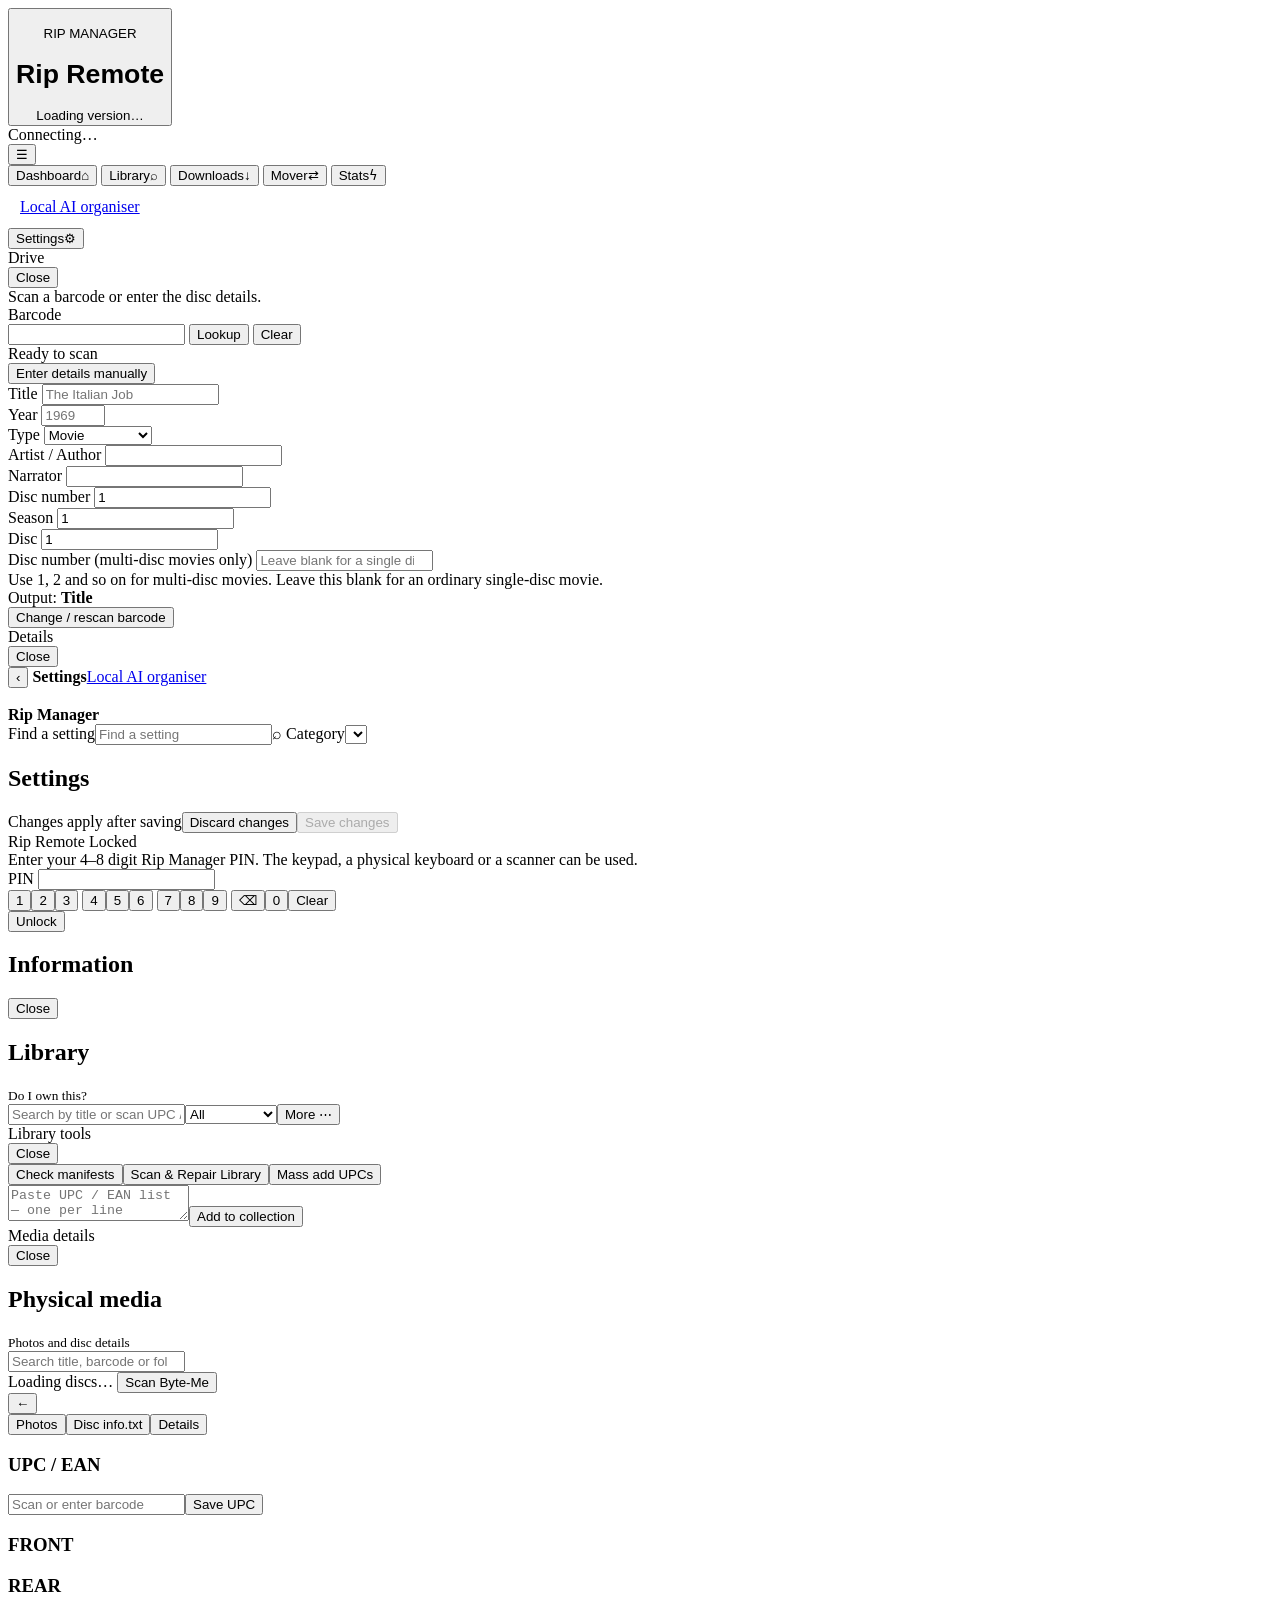
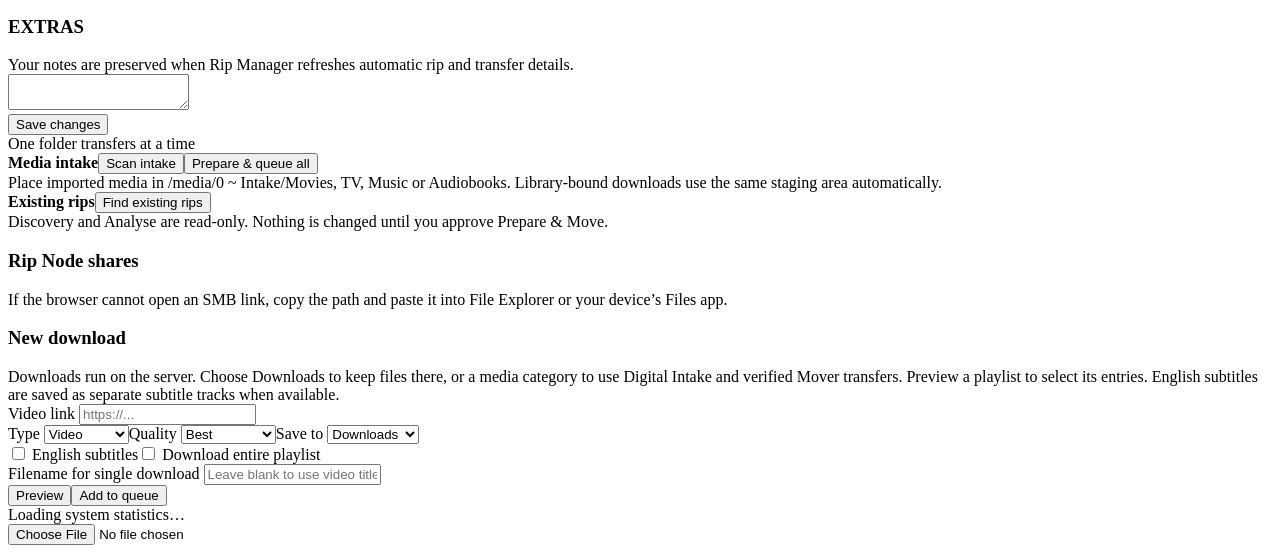
==== commit b737f35b: "Preserve complete UTF-8 dashboard and documentation content" ====
--- a/rip_manager_container/app/static/index.html
+++ b/rip_manager_container/app/static/index.html
@@ -113,4 +113,164 @@
         <input id="audioDisc" type="number" min="1" value="1">
       </div>
 
-      <div id="tvFields" clas+      <div id="tvFields" class="row hidden">
+        <div>
+          <label for="mediaSeason">Season</label>
+          <input id="mediaSeason" type="number" min="0" value="1">
+        </div>
+        <div>
+          <label for="mediaDisc">Disc</label>
+          <input id="mediaDisc" type="number" min="0" value="1">
+        </div>
+      </div>
+
+      <div id="movieDiscField" class="hidden">
+        <label for="movieDisc">Disc number (multi-disc movies only)</label>
+        <input id="movieDisc" type="number" min="1" placeholder="Leave blank for a single disc">
+        <div class="note compact-note" data-help-note="Multi-disc movies">Use 1, 2 and so on for multi-disc movies. Leave this blank for an ordinary single-disc movie.</div>
+      </div>
+
+      <div class="drive-popup-note">Output: <strong id="folderPreview">Title</strong></div>
+
+      <div class="intake-utility-row">
+        <button class="secondary" type="button" id="rescanUpc">Change / rescan barcode</button>
+      </div>
+      <div class="drive-popup-actions" id="intakeActions"></div>
+    </form>
+  </div>
+</div>
+
+<div id="genericModal" class="modal-backdrop hidden">
+  <div class="modal" role="dialog" aria-modal="true" aria-labelledby="genericModalTitle">
+    <div class="modal-head">
+      <div class="modal-title" id="genericModalTitle">Details</div>
+      <button class="close-btn" data-close="genericModal">Close</button>
+    </div>
+    <div id="genericModalBody"></div>
+  </div>
+</div>
+
+<section id="overlay" class="overlay hidden" aria-label="Settings">
+  <div class="drawer settings-window" aria-labelledby="settingsWindowTitle">
+    <header class="drawer-head settings-window-head">
+      <button class="close-btn drawer-back hidden" id="settingsBackHeader" type="button" aria-label="Back to previous settings page">‹</button>
+      <strong id="settingsWindowTitle">Settings</strong><a href="/local-ai">Local AI organiser</a>
+    </header>
+    <aside class="settings-sidebar">
+      <div class="settings-profile"><img src="/static/icons/favicon-32x32.png" alt=""><div><strong>Rip Manager</strong><small id="settingsVersion"></small></div></div>
+      <label class="settings-search-box"><span class="sr-only">Find a setting</span><input id="settingsSearch" type="search" placeholder="Find a setting" autocomplete="off" aria-controls="settingsSearchResults"><span aria-hidden="true">⌕</span></label>
+      <label class="settings-mobile-category">Category<select id="settingsCategory" aria-label="Settings category"></select></label>
+      <nav id="settingsSidebar" aria-label="Settings categories"></nav>
+    </aside>
+    <div id="settingsSearchPanel" class="settings-search-panel hidden"><div id="settingsSearchStatus" role="status" aria-live="polite"></div><div id="settingsSearchResults"></div></div>
+    <main class="settings-main"><nav id="settingsBreadcrumbs" aria-label="Settings breadcrumb"></nav><h1 id="drawerTitle">Settings</h1><div id="settingsContent"></div></main>
+    <footer class="settings-window-footer"><span id="settingsSaveState" role="status">Changes apply after saving</span><button class="secondary" type="button" id="settingsDiscard">Discard changes</button><button class="primary" type="button" id="settingsApply" data-settings-action="save" disabled>Save changes</button></footer>
+  </div>
+</section>
+
+<div id="loginModal" class="modal-backdrop hidden auth-backdrop">
+  <div class="modal auth-modal" role="dialog" aria-modal="true" aria-labelledby="loginTitle">
+    <div class="modal-title" id="loginTitle">Rip Remote Locked</div>
+    <div class="note">Enter your 4–8 digit Rip Manager PIN. The keypad, a physical keyboard or a scanner can be used.</div>
+    <form id="loginForm" class="intake-section">
+      <label for="loginPin">PIN</label>
+      <input id="loginPin" type="password" inputmode="none" pattern="[0-9]{4,8}"
+             minlength="4" maxlength="8" autocomplete="off" required>
+      <div class="pin-keypad" aria-label="PIN keypad">
+        <button type="button" data-pin-key="1">1</button><button type="button" data-pin-key="2">2</button><button type="button" data-pin-key="3">3</button>
+        <button type="button" data-pin-key="4">4</button><button type="button" data-pin-key="5">5</button><button type="button" data-pin-key="6">6</button>
+        <button type="button" data-pin-key="7">7</button><button type="button" data-pin-key="8">8</button><button type="button" data-pin-key="9">9</button>
+        <button type="button" class="pin-control" data-pin-key="backspace" aria-label="Delete last digit">⌫</button><button type="button" data-pin-key="0">0</button><button type="button" class="pin-control" data-pin-key="clear">Clear</button>
+      </div>
+      <div id="loginError" class="login-error" aria-live="polite"></div>
+      <button class="primary" type="submit">Unlock</button>
+    </form>
+  </div>
+</div>
+
+<dialog id="confirmationDialog" class="confirmation-dialog" aria-labelledby="confirmationTitle" aria-describedby="confirmationMessage">
+  <div class="confirmation-content"><h2 id="confirmationTitle">Please confirm</h2><p id="confirmationMessage"></p></div>
+  <div class="confirmation-actions"><button type="button" id="confirmationCancel" class="secondary" autofocus>Cancel</button><button type="button" id="confirmationAccept" class="primary">Continue</button></div>
+</dialog>
+<div id="infoModal" class="modal-backdrop hidden"><section class="modal info-modal" role="dialog" aria-modal="true" aria-labelledby="infoTitle"><header class="modal-head"><h2 id="infoTitle">Information</h2><button id="infoClose" class="close-btn" type="button">Close</button></header><div id="infoBody"></div></section></div>
+
+<div id="toast" class="toast" role="status" aria-live="polite"></div>
+
+<section id="libraryOverlay" class="archive-overlay hidden" aria-label="Library">
+  <header class="archive-head"><div><h2>Library</h2><small>Do I own this?</small></div><div class="archive-spacer"></div></header>
+  <main class="archive-body library-page">
+    <div class="library-search-row"><input id="librarySearch" aria-label="Search library by title or barcode" inputmode="search" autocomplete="off" placeholder="Search by title or scan UPC / EAN"><select id="libraryMediaType" aria-label="Media type"><option value="">All</option><option value="movie">Movies</option><option value="tv">TV</option><option value="music">Music</option><option value="audiobook">Audiobooks</option></select><button id="libraryMore" class="archive-button" type="button">More ⋯</button></div>
+    <div id="libraryStatus" class="archive-summary" role="status" aria-live="polite"></div>
+    <div class="library-progress-track"><progress id="libraryProgress" aria-label="Library search progress" hidden></progress></div>
+    <div id="libraryResults" class="library-title-list"></div>
+  </main>
+</section>
+<div id="libraryMoreModal" class="modal-backdrop hidden"><div class="modal library-more-modal" role="dialog" aria-modal="true" aria-label="Library tools"><div class="modal-head"><div class="modal-title">Library tools</div><button class="close-btn" id="libraryMoreClose">Close</button></div><button id="libraryCheck" class="secondary library-tool-full" type="button">Check manifests</button><button id="libraryHealthScan" class="primary library-tool-full">Scan & Repair Library</button><button id="libraryBulkToggle" class="secondary library-tool-full">Mass add UPCs</button><div id="libraryBulk" class="library-bulk hidden"><textarea id="libraryBulkText" aria-label="UPC or EAN codes, one per line" placeholder="Paste UPC / EAN list — one per line"></textarea><button id="libraryBulkAdd" class="primary library-tool-full">Add to collection</button><span id="libraryBulkState" role="status" aria-live="polite" aria-atomic="true"></span></div><div id="libraryToolState" role="status" aria-live="polite" aria-atomic="true" class="note hidden"></div></div></div>
+<div id="libraryDetailModal" class="modal-backdrop hidden"><div class="modal library-detail-modal" role="dialog" aria-modal="true" aria-labelledby="libraryDetailTitle"><div class="modal-head"><div class="modal-title" id="libraryDetailTitle">Media details</div><button class="close-btn" id="libraryDetailClose">Close</button></div><div id="libraryDetailBody"></div></div></div>
+
+<section id="archiveOverlay" class="archive-overlay hidden" aria-label="Rip Manager secondary page">
+  <header class="archive-head"><div><h2 id="archiveHeading">Physical media</h2><small id="archiveSubheading">Photos and disc details</small></div><div class="archive-spacer"></div></header>
+  <main class="archive-body">
+    <section id="archiveLibrary" class="archive-panel archive-library active"><div class="archive-library-tools"><input id="archiveSearch" type="search" aria-label="Search physical media" autocomplete="off" placeholder="Search title, barcode or folder…"><div class="archive-library-summary"><span id="archiveCount" class="archive-summary">Loading discs…</span> <button id="archiveScan" class="archive-button">Scan Byte-Me</button></div></div><div id="archiveList" class="archive-list"></div></section>
+    <section id="archiveDetail" class="archive-panel archive-detail">
+      <div class="archive-detail-title"><button id="archiveBack" class="archive-button" aria-label="Back to Library">←</button><div><strong id="archiveDetailName"></strong><small id="archiveDetailMeta"></small></div></div>
+      <nav class="archive-tabs" role="tablist" aria-label="Media details"><button class="archive-detail-tab active" id="tab-archivePhotos" role="tab" aria-controls="archivePhotos" aria-selected="true" tabindex="0" data-detail-panel="archivePhotos">Photos</button><button class="archive-detail-tab" id="tab-archiveText" role="tab" aria-controls="archiveText" aria-selected="false" tabindex="-1" data-detail-panel="archiveText">Disc info.txt</button><button class="archive-detail-tab" id="tab-archiveManifest" role="tab" aria-controls="archiveManifest" aria-selected="false" tabindex="-1" data-detail-panel="archiveManifest">Details</button></nav>
+      <div id="archivePhotos" role="tabpanel" aria-labelledby="tab-archivePhotos" class="archive-detail-panel archive-photos active">
+        <section class="archive-photo-section archive-barcode-section"><h3>UPC / EAN</h3><div class="archive-save-row"><input id="archiveBarcode" type="text" inputmode="numeric" autocomplete="off" placeholder="Scan or enter barcode"><button id="archiveSaveBarcode" class="archive-button" type="button">Save UPC</button><span id="archiveBarcodeState" role="status" aria-live="polite" aria-atomic="true" class="archive-save-state"></span></div></section>
+        <section class="archive-photo-section archive-front-section"><h3>FRONT</h3><div id="archiveFront" class="archive-slot" role="button" tabindex="0" aria-label="Add front photo" data-add="front"></div></section>
+        <section class="archive-photo-section archive-rear-section"><h3>REAR</h3><div id="archiveRear" class="archive-slot" role="button" tabindex="0" aria-label="Add rear photo" data-add="rear"></div></section>
+        <section class="archive-photo-section archive-extras"><h3>EXTRAS</h3><div id="archiveExtras" class="archive-extra-strip"></div></section>
+      </div>
+      <div id="archiveManifest" role="tabpanel" aria-labelledby="tab-archiveManifest" class="archive-detail-panel library-manifest"></div>
+      <div id="archiveText" role="tabpanel" aria-labelledby="tab-archiveText" class="archive-detail-panel archive-text"><div class="archive-info-note" data-help-note="Disc notes">Your notes are preserved when Rip Manager refreshes automatic rip and transfer details.</div><textarea id="archiveTextArea" class="archive-textarea" spellcheck="false"></textarea><div class="archive-save-row"><button id="archiveSaveText" class="archive-button">Save changes</button><span id="archiveTextState" role="status" aria-live="polite" aria-atomic="true" class="archive-save-state"></span></div></div>
+    </section>
+    <section id="archiveTransfers" class="archive-panel archive-transfers">
+      <div><span class="archive-summary">One folder transfers at a time</span><div id="moverActionState" class="action-state" role="status" aria-live="polite" hidden></div></div>
+      <section class="recovery-section">
+        <div class="archive-library-summary"><strong>Media intake</strong><button id="intakeScan" class="archive-button" type="button">Scan intake</button><button id="intakeQueue" class="archive-button" type="button">Prepare & queue all</button></div>
+        <div class="note" data-help-note="Where to put imported media">Place imported media in /media/0 ~ Intake/Movies, TV, Music or Audiobooks. Library-bound downloads use the same staging area automatically.</div>
+        <div id="intakeList" class="transfer-list"></div>
+      </section>
+      <section class="recovery-section">
+        <div class="archive-library-summary"><strong>Existing rips</strong><button id="recoveryScan" class="archive-button" type="button">Find existing rips</button></div>
+        <div class="note">Discovery and Analyse are read-only. Nothing is changed until you approve Prepare & Move.</div>
+        <div id="recoveryList" class="transfer-list"></div>
+      </section>
+      <div id="transferList" class="transfer-list"></div>
+      <section class="mover-shares-section">
+        <h3>Rip Node shares</h3>
+        <div id="moverShares" class="shares"></div>
+        <div class="note share-note" data-help-note="Opening network shares">If the browser cannot open an SMB link, copy the path and paste it into File Explorer or your device’s Files app.</div>
+      </section>
+    </section>
+    <section id="archiveDownloads" class="archive-panel archive-transfers">
+      <form id="downloadForm" class="download-form"><div class="download-form-heading"><h3>New download</h3><div data-help-note="Download options">Downloads run on the server. Choose Downloads to keep files there, or a media category to use Digital Intake and verified Mover transfers. Preview a playlist to select its entries. English subtitles are saved as separate subtitle tracks when available.</div></div>
+        <label>Video link <input name="url" type="url" required placeholder="https://..."></label>
+        <div class="download-options"><label>Type <select name="media_type"><option value="video">Video</option><option value="audio">Audio only</option></select></label><label>Quality <select name="quality"><option value="best">Best</option><option value="1080">Up to 1080p</option><option value="720">Up to 720p</option><option value="480">Up to 480p</option></select></label><label>Save to <select name="destination"><option value="downloads">Downloads</option><option value="movie">Movies</option><option value="tv">TV</option><option value="music">Music</option><option value="audiobook">Audiobooks</option></select></label></div>
+        <div class="download-options"><label><input type="checkbox" name="subtitles"> English subtitles</label><label><input type="checkbox" name="playlist"> Download entire playlist</label></div>
+        <label id="downloadNameRow">Filename for single download <input name="custom_name" type="text" maxlength="180" placeholder="Leave blank to use video title"></label>
+        <div id="downloadPreview" class="download-preview" hidden></div>
+        <div class="download-options"><button type="button" id="previewDownload" class="archive-button">Preview</button><button type="submit" class="archive-button">Add to queue</button></div>
+      </form>
+      <div id="downloadActionState" class="action-state" role="status" aria-live="polite" hidden></div>
+      <div id="downloadList" class="transfer-list"></div>
+    </section>
+    <section id="archiveStats" class="archive-panel archive-stats">
+      <div id="statsPageContent"><div class="note">Loading system statistics…</div></div>
+    </section>
+  </main>
+</section>
+<input id="archiveFile" class="archive-file" type="file" accept="image/jpeg,image/png,image/webp,image/heic,image/heif" capture="environment">
+
+<script src="/static/navigation.js?v=0.25.27"></script>
+<script src="/static/actions.js?v=0.25.27"></script>
+<script src="/static/ui.js?v=0.25.27"></script>
+<script src="/static/dialogs.js?v=0.25.27"></script>
+<script src="/static/app.js?v=0.25.27"></script>
+<script src="/static/settings.js?v=0.25.27"></script>
+<script src="/static/downloads.js?v=0.25.27"></script>
+<script src="/static/transfer_view.js?v=0.25.27"></script>
+<script src="/static/archive.js?v=0.25.27"></script>
+<script src="/static/library.js?v=0.25.27"></script>
+</body>
+</html>
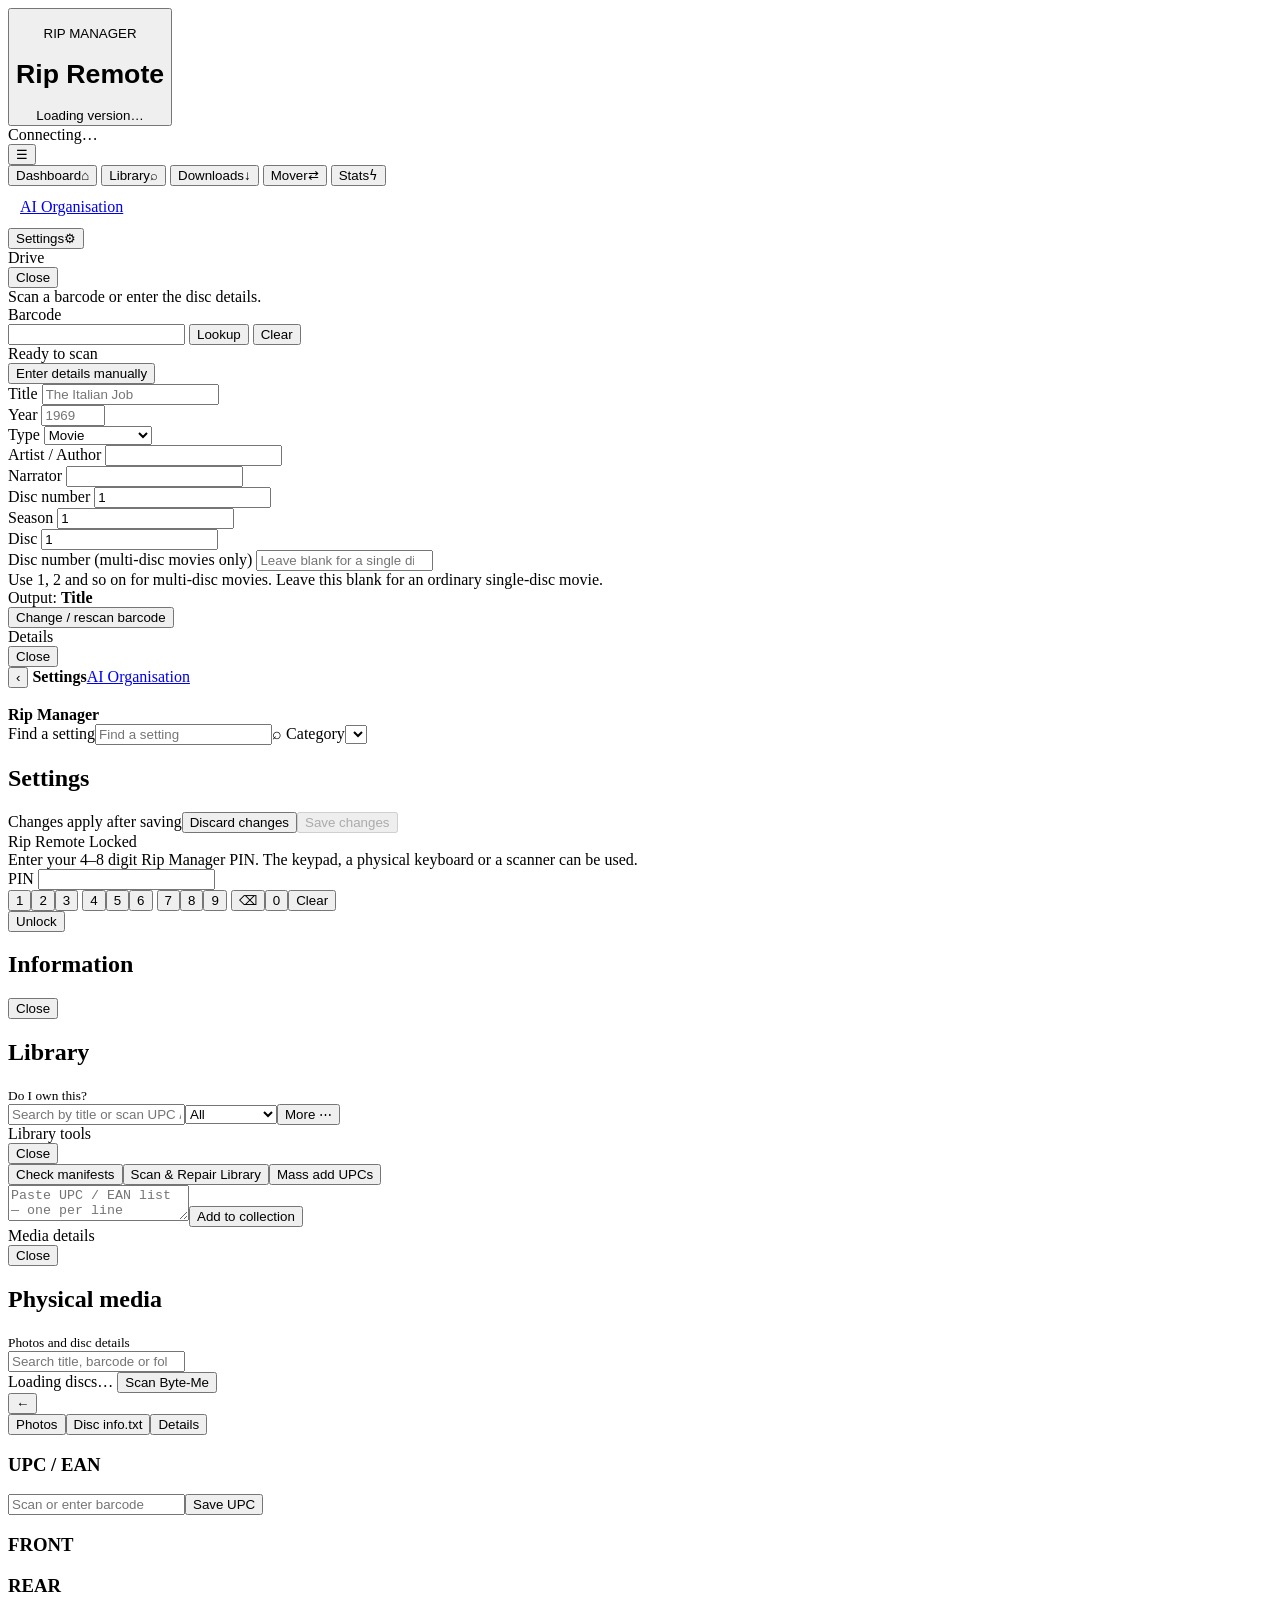
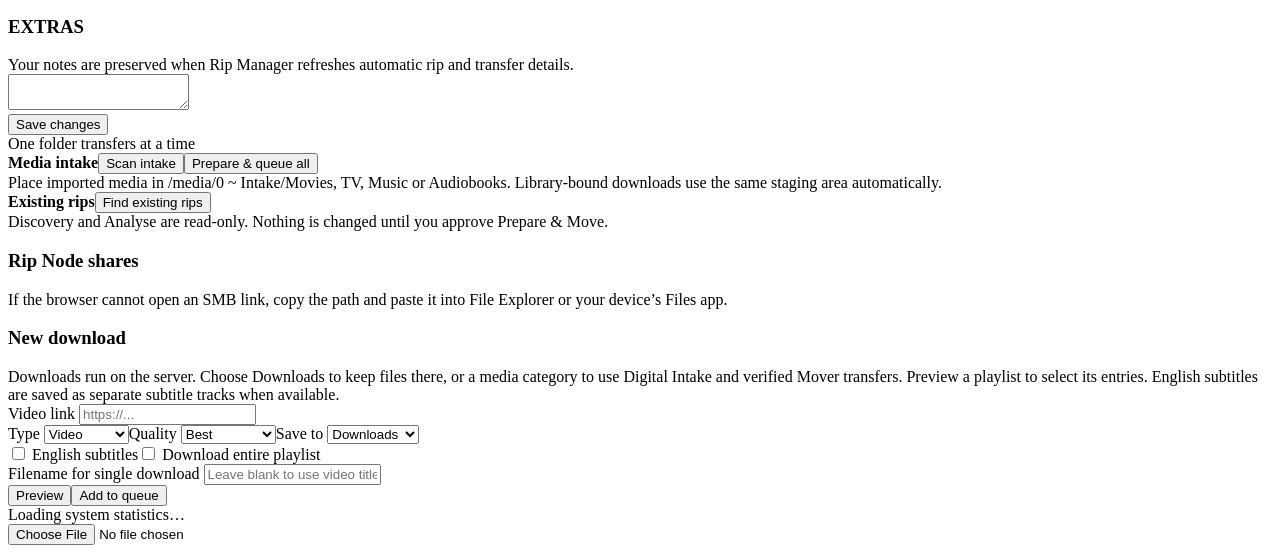
==== commit e22516c5: "Name the Mac connection AI Node and the feature AI Organisation" ====
--- a/rip_manager_container/app/static/index.html
+++ b/rip_manager_container/app/static/index.html
@@ -41,7 +41,7 @@
           <button type="button" data-mobile-action="downloads" data-app-route="downloads"><span>Downloads</span><span aria-hidden="true">↓</span></button>
           <button type="button" data-mobile-action="mover" data-app-route="mover"><span>Mover</span><span aria-hidden="true">⇄</span></button>
           <button type="button" data-mobile-action="stats" data-app-route="stats"><span>Stats</span><span aria-hidden="true">ϟ</span></button>
-          <a href="/local-ai" style="display:block;padding:12px">Local AI organiser</a>
+          <a href="/local-ai" style="display:block;padding:12px">AI Organisation</a>
           <div class="mobile-nav-divider" aria-hidden="true"></div>
           <button type="button" data-mobile-action="settings" data-app-route="settings"><span>Settings</span><span aria-hidden="true">⚙</span></button>
         </nav>
@@ -154,7 +154,7 @@
   <div class="drawer settings-window" aria-labelledby="settingsWindowTitle">
     <header class="drawer-head settings-window-head">
       <button class="close-btn drawer-back hidden" id="settingsBackHeader" type="button" aria-label="Back to previous settings page">‹</button>
-      <strong id="settingsWindowTitle">Settings</strong><a href="/local-ai">Local AI organiser</a>
+      <strong id="settingsWindowTitle">Settings</strong><a href="/local-ai">AI Organisation</a>
     </header>
     <aside class="settings-sidebar">
       <div class="settings-profile"><img src="/static/icons/favicon-32x32.png" alt=""><div><strong>Rip Manager</strong><small id="settingsVersion"></small></div></div>
